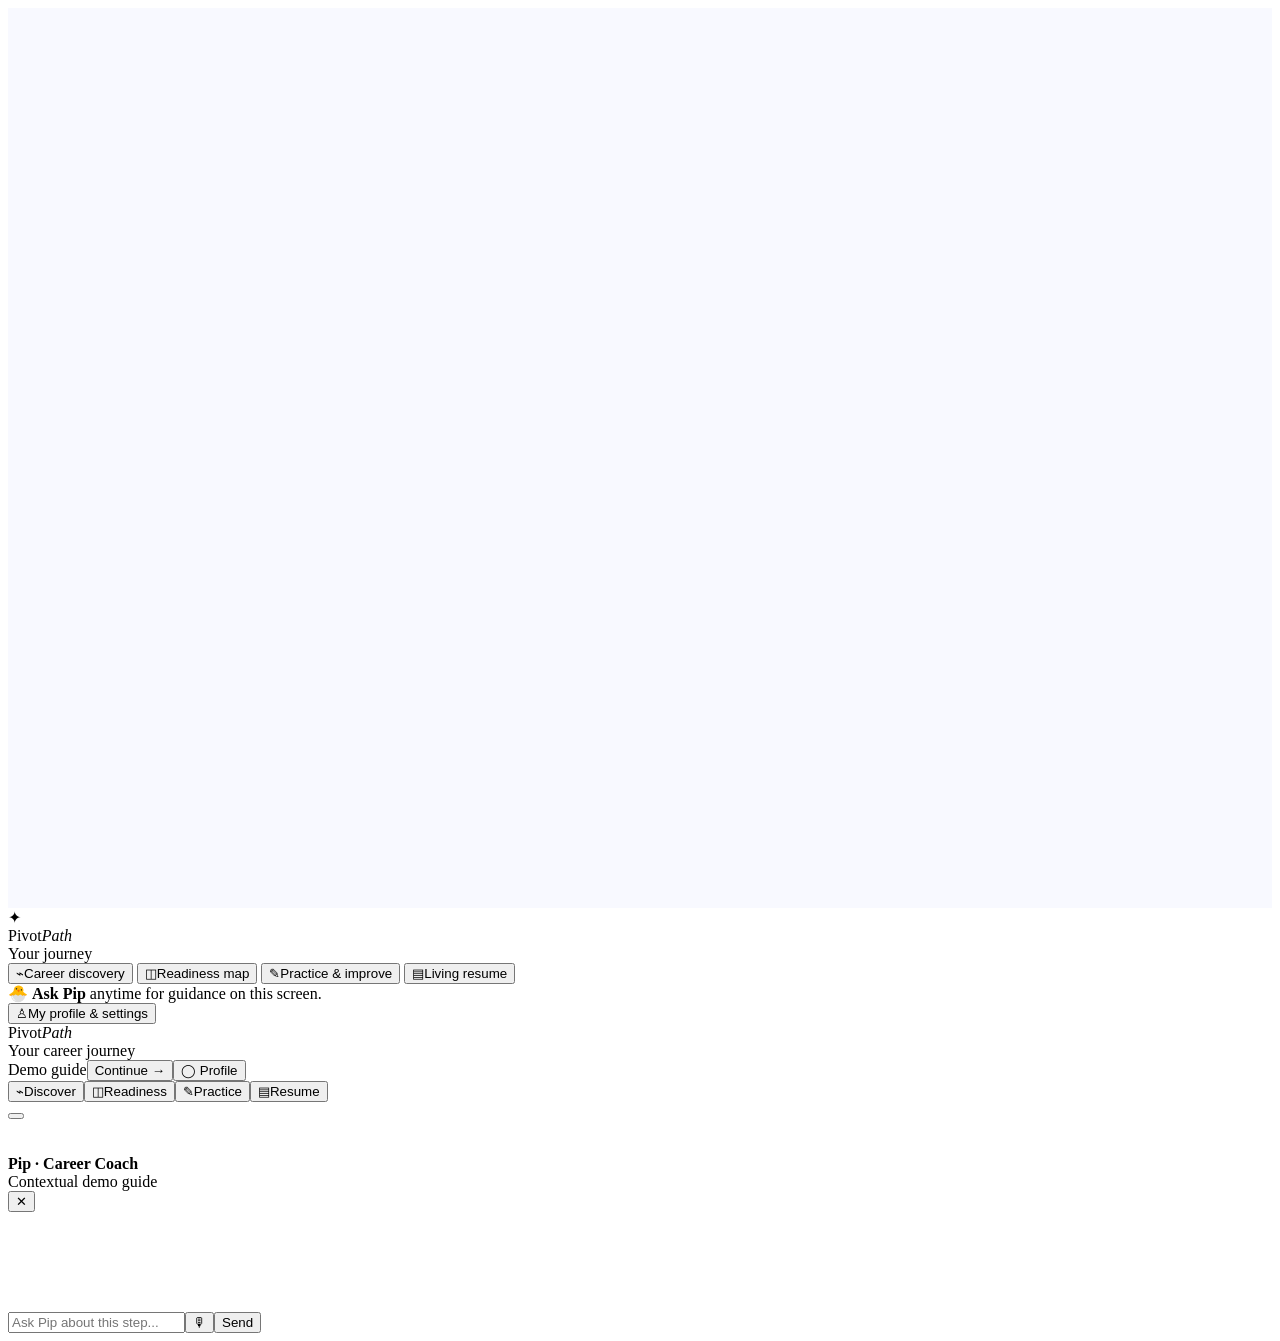
==== template.html @ 528e1e6d "Load updated candidate-safe onboarding and always-available contextual Pip companion" ====
<!doctype html>
<html lang="en"><head><meta charset="utf-8"/><meta name="viewport" content="width=device-width,initial-scale=1"/><meta name="theme-color" content="#f8f9fc"/><title>PivotPath — Your career, forward.</title><meta name="description" content="Meet Pip, your guided AI career coach for discovering career paths, assessing readiness, practicing case skills, and refining your resume."/>
<style>/*__CSS__*/</style><link rel="stylesheet" href="/pip-experience.css?v=5.11"/><link rel="stylesheet" href="/pip-journey.css?v=1.3"/><link rel="stylesheet" href="/pip-progress.css?v=5.12"/><link rel="stylesheet" href="/pip-insights.css?v=5.10"/><link rel="stylesheet" href="/pip-guide.css?v=1.1"/></head><body>
<div id="toast" class="toast hidden" role="status" aria-live="polite"></div>
<div id="welcome" class="welcome"></div>
<div id="shell" class="shell">
 <aside class="sidebar"><div class="brand"><div class="brandicon">✦</div><span class="logo">Pivot<i>Path</i></span></div>
  <nav class="navgroup"><div class="navlabel">Your journey</div>
   <button class="navitem" data-action="nav" data-route="discovery"><span class="ni">⌁</span><span class="navtext">Career discovery</span></button>
   <button class="navitem" data-action="nav" data-route="readiness"><span class="ni">◫</span><span class="navtext">Readiness map</span></button>
   <button class="navitem" data-action="nav" data-route="practice"><span class="ni">✎</span><span class="navtext">Practice & improve</span></button>
   <button class="navitem" data-action="nav" data-route="resume"><span class="ni">▤</span><span class="navtext">Living resume</span></button>
  </nav><div class="sidebarFoot stack gap8"><div class="notice">🐣 <strong>Ask Pip</strong> anytime for guidance on this screen.</div><button class="navitem" data-action="nav" data-route="profile"><span class="ni">♙</span><span class="navtext">My profile & settings</span></button></div>
 </aside>
 <div class="shellBody"><header class="topbar"><div class="frow gap8"><div class="logo">Pivot<i>Path</i></div><span class="stage" id="stageName">Your career journey</span></div><div class="topright"><span id="modePill" class="pill amber">Demo guide</span><button class="btn small soft" data-action="continue">Continue →</button><button class="btn small light" data-action="nav" data-route="profile" aria-label="My profile">◯ <span class="mutedlabel">Profile</span></button></div></header>
 <main class="main" id="main" tabindex="-1"></main></div>
</div>
<nav id="bottomNav" class="bottomNav"><button class="navitem" data-action="nav" data-route="discovery"><span class="ni">⌁</span>Discover</button><button class="navitem" data-action="nav" data-route="readiness"><span class="ni">◫</span>Readiness</button><button class="navitem" data-action="nav" data-route="practice"><span class="ni">✎</span>Practice</button><button class="navitem" data-action="nav" data-route="resume"><span class="ni">▤</span>Resume</button></nav>
<div id="coachFloat" class="coachFloat hidden"><div class="coachNudge" id="coachNudge"></div><button class="coachBtn" data-action="toggle-coach" aria-label="Ask Pip, your career coach"><span id="mascotFloat"></span></button></div>
<div id="coachPanel" class="coachPanel hidden" role="dialog" aria-label="Pip career coach"><header class="coachHeader fspread"><div class="frow gap8"><div style="width:35px;height:35px" id="mascotPanel"></div><div><strong>Pip · Career Coach</strong><div class="textxs muted" id="coachModeLabel">Contextual demo guide</div></div></div><button class="btn light small" data-action="toggle-coach" aria-label="Close coach">✕</button></header><div class="coachMessages" id="coachMessages"></div><div class="coachQuick" id="coachQuick"></div><form id="coachForm" class="coachComposer"><input id="coachInput" autocomplete="off" placeholder="Ask Pip about this step..." aria-label="Your message to Pip"/><button class="btn small soft" type="button" data-action="mic" aria-label="Speak to Pip">🎙</button><button class="btn small" type="submit">Send</button></form></div>
<div id="modalRoot"></div>
<script>const DATA=/*__DATA__*/;/*__JS__*/</script>
<script defer src="/sample-careers.js?v=1.0"></script>
<script defer src="/pip-experience.js?v=5.13"></script>
<script defer src="/pip-journey.js?v=1.3"></script>
<script defer src="/pip-progress.js?v=5.12"></script>
<script defer src="/pip-insights.js?v=5.10"></script>
<script defer src="/pip-guide.js?v=1.0"></script>
</body></html>
---- pip-experience.css ----
/* PivotPath V5 — Pip-led onboarding and continuous guidance */
.welcome{min-height:100vh;padding:0!important;background:#f8f9ff}
.pipWelcome{min-height:100vh;min-height:100dvh;display:grid;grid-template-columns:minmax(0,.92fr) minmax(0,1.08fr);max-width:none;width:100%;margin:0;overflow-x:clip}
.pipHero{position:relative;overflow:hidden;background:linear-gradient(152deg,#202c67 4%,#343e91 58%,#6753b6 100%);padding:46px clamp(26px,5vw,75px);color:#fff;display:flex;flex-direction:column;justify-content:center}
.pipHero::before{content:"";position:absolute;width:430px;height:430px;border:1px solid rgba(255,255,255,.11);border-radius:50%;right:-200px;top:-160px;box-shadow:0 0 0 70px rgba(255,255,255,.025),0 0 0 140px rgba(255,255,255,.028);pointer-events:none}
.pipHeroBrand{position:absolute;top:43px;left:clamp(26px,5vw,75px);font-weight:800;font-size:23px;letter-spacing:-1px}
.pipHeroBrand span:last-child{color:#bab7ff}.pipMark{display:inline-grid;place-items:center;width:39px;height:39px;background:#8173eb;border-radius:13px;margin-right:8px;color:#fff}
.pipEyebrow{font-size:12px;letter-spacing:2.2px;font-weight:800;color:#c7c7ff;margin-top:100px}
.pipHero h1{font-size:clamp(38px,4.6vw,66px);line-height:1.08;letter-spacing:-.045em;font-weight:790;margin:19px 0 20px}
.pipHero h1 em{font-style:normal;color:#c3c4ff}
.pipHeroDesc{font-size:17px;line-height:1.7;max-width:480px;color:#e2e5fa}
.pipStoryLoop{display:grid;grid-template-columns:1fr 1fr;gap:12px;margin-top:42px;max-width:490px}
.pipStoryLoop>div{border:1px solid rgba(255,255,255,.18);background:rgba(255,255,255,.075);backdrop-filter:blur(5px);border-radius:13px;padding:16px;color:#f4f5ff;font-size:13px;font-weight:640}
.pipStoryLoop b{display:block;margin-bottom:6px;font-size:11px;letter-spacing:1.2px;color:#bfc5ff}
.pipFootnote{margin-top:auto;padding-top:80px;font-size:12px;color:#c7cdee}
.pipConversation{display:flex;flex-direction:column;align-self:center;min-height:min(700px,90vh);margin:48px clamp(22px,4vw,64px);background:#fff;border:1px solid #e3e7f3;border-radius:26px;box-shadow:0 25px 85px rgba(33,45,91,.11);overflow:hidden}
.pipConversationHeader{display:flex;align-items:center;gap:13px;padding:21px 25px;border-bottom:1px solid #eef0f6;background:#fbfcff}
.pipLargeAvatar{display:inline-grid;place-items:center;width:54px;height:54px;border-radius:18px;background:#ebebff;flex:none}
.pipLargeAvatar .mascotSvg{width:48px;height:48px}
.pipConversationHeader>div{display:flex;flex-direction:column;gap:2px}
.pipConversationHeader>div strong{font-size:19px}
.pipConversationHeader>div span{color:#74819b;font-size:12px}
.pipOnline{margin-left:auto;border-radius:20px;background:#eaf8f3;color:#16876a;font-size:11px;font-weight:750;padding:6px 9px;white-space:nowrap}
.pipConversationBody{flex:1;padding:24px clamp(20px,3vw,33px);overflow-y:auto;max-height:70vh}
.pipProgress{display:flex;justify-content:space-between;color:#7b88a0;letter-spacing:1.2px;font-weight:800;font-size:10px}
.pipProgressBar{display:flex;gap:6px;margin:10px 0 25px}
.pipProgressBar i{flex:1;height:4px;border-radius:8px;background:#ecedf5}
.pipProgressBar i.on{background:#806de3}
.pipBubble{display:flex;gap:11px;align-items:flex-start;margin-bottom:22px}
.pipMiniAvatar{width:36px;height:36px;border-radius:13px;background:#eeeaff;flex:none;padding:2px}
.pipMiniAvatar .mascotSvg{width:100%;height:100%}
.pipBubbleText{border-radius:5px 19px 19px 19px;background:#f1f3fc;padding:18px 19px;color:#26345b;font-size:15px;line-height:1.66;max-width:520px}
.pipBubbleText strong{font-weight:790}
.pipChoices{display:grid;gap:11px;padding-left:45px}
.pipPrimary,.pipSecondary{border:1px solid #6572d8;padding:13px 17px;border-radius:12px;font-weight:750;cursor:pointer;line-height:1.35;font-size:13px;transition:background .16s,transform .16s,border-color .16s}
.pipPrimary{background:#5e62d1;color:#fff;box-shadow:0 8px 18px rgba(90,99,206,.15)}
.pipPrimary:hover{background:#4d55be;transform:translateY(-1px)}
.pipSecondary{background:#fff;color:#4f5eab;border-color:#dde2f1}
.pipSecondary:hover{background:#f4f6ff;border-color:#b6c0e7}
.pipSampleHead{color:#8591a7;font-size:11px;letter-spacing:.6px;text-transform:uppercase;font-weight:720;margin:27px 0 11px 45px}
.pipSamples{display:flex;flex-wrap:wrap;gap:8px;margin-left:45px}
.pipSamples button,.pipOwnership button{cursor:pointer;border:1px solid #dfe4f1;border-radius:20px;background:#fbfcff;padding:9px 13px;color:#57647e;font-size:12px;font-weight:650}
.pipSamples button:hover,.pipOwnership button:hover{background:#f0f2ff;border-color:#9ea9e2}
.pipConversationFooter{background:#fbfcff;border-top:1px solid #edf0f7;padding:15px 25px}
.pipConsent{font-size:11px;color:#818da2;line-height:1.55}
.pipDrop{display:flex;flex-direction:column;align-items:center;gap:7px;padding:27px;border:2px dashed #bdc3ed;border-radius:17px;background:#fafaff;color:#4653a6;cursor:pointer;margin:4px 0 22px;text-align:center}
.pipDrop:hover{border-color:#737be2;background:#f3f5ff}
.pipDropIcon{font-size:32px;background:#e8ebff;border-radius:13px;height:55px;width:55px;display:grid;place-items:center}
.pipDrop span:not(.pipDropIcon){font-size:12px;color:#8994af}
.pipDrop input{margin-top:9px;width:100%;max-width:300px;font-size:12px;color:#55627b}
.pipInline{display:flex;gap:9px;align-items:center;flex-wrap:wrap;margin-top:16px}
.pipInline .pipPrimary,.pipInline .pipSecondary{padding:10px 15px}
.pipMiniForm{display:flex;flex-direction:column;gap:17px;padding-left:45px}
.pipMiniForm label,.pipTextLabel{display:flex;flex-direction:column;gap:7px;font-size:12px;font-weight:730;color:#5c6a89}
.pipMiniForm input,.pipMiniForm select,.pipMiniForm textarea,.pipTextLabel textarea{padding:12px 13px;background:#fff;border:1px solid #dce2f0;border-radius:11px;min-width:0;color:#1e294a;font-size:13px;outline:none}
.pipMiniForm input:focus,.pipMiniForm select:focus,.pipMiniForm textarea:focus,.pipTextLabel textarea:focus{border-color:#797adf;box-shadow:0 0 0 3px #eeeefe}
.pipMiniForm textarea,.pipTextLabel textarea{resize:vertical}
.pipFormGrid{display:grid;grid-template-columns:1fr 1fr;gap:13px}
.pipExtract{border:1px solid #e0e5f2;border-radius:13px;padding:13px 15px;background:#fafbff;margin:0 0 19px 45px;display:flex;flex-direction:column;gap:6px}
.pipExtract strong{font-size:11px;color:#485bc0}
.pipExtract span{font-size:12px;color:#68768c;line-height:1.5}
.pipOwnership{display:flex;flex-wrap:wrap;gap:8px;margin:0 0 19px 45px}
.pipOwnership button.selected{background:#e6e8ff;color:#4550b3;border-color:#8f98ed}
.pipTextLabel{margin-left:45px}
.pipSummary{border:1px solid #e3e6f4;border-radius:15px;margin:0 0 20px 45px;overflow:hidden}
.pipSummary>div{display:flex;flex-direction:column;gap:5px;padding:12px 15px;border-bottom:1px solid #eceef5}
.pipSummary>div:last-child{border:0}
.pipSummary span{font-size:10px;color:#7d8ba5;font-weight:780;letter-spacing:.7px}
.pipSummary strong{font-size:13px;color:#243352}
.pipConversationBody>.pipPrimary{margin-left:45px}
.pipConversationBody>.pipInline{margin-left:45px}
.pipJourneyGuide{display:flex;align-items:center;justify-content:space-between;gap:20px;border:1px solid #e0e3f3;background:linear-gradient(115deg,#f0f1ff,#fafbff 72%);padding:16px 19px;border-radius:17px;margin-bottom:25px}
.pipJourneyMark{display:flex;align-items:center;gap:13px;min-width:0}
.pipJourneyMark>span{display:grid;place-items:center;width:50px;height:50px;background:#e2e4ff;border-radius:15px;flex:none}
.pipJourneyMark>span .mascotSvg{width:44px;height:44px}
.pipJourneyMark>div>span{display:block;color:#6b67bc;font-size:10px;letter-spacing:1.15px;font-weight:810;margin-bottom:4px}
.pipJourneyGuide h3{font-size:14px;line-height:1.35;letter-spacing:-.01em;margin-bottom:4px}
.pipJourneyGuide p{color:#697590;font-size:12px;line-height:1.5;max-width:540px}
.pipJourneyActions{display:flex;flex-wrap:wrap;gap:8px;justify-content:flex-end;flex:none;max-width:270px}
.pipJourneyActions button{padding:10px 12px;font-size:11px}
.pipTopGuide{cursor:pointer;border:1px solid #dde2fb;background:#f3f4ff;color:#5357b7;border-radius:12px;padding:10px;font-size:12px;font-weight:760;white-space:nowrap}
.pipRestart{background:none;border:0;color:#64718d;font-size:12px;cursor:pointer;text-align:left;padding:8px 12px}
.pipRestart:hover{text-decoration:underline}
.pipGuideDocked .coachPanel{position:fixed;top:82px;right:12px;bottom:16px;max-height:calc(100vh - 100px);height:auto;width:355px;border-radius:20px}
.pipGuideDocked .shellBody .main{margin-right:367px;transition:margin-right .2s ease}
.pipGuideDocked .coachFloat{display:none}
.pipLessonOverlay{position:fixed;inset:0;z-index:100;background:rgba(20,25,62,.48);display:flex;align-items:center;justify-content:center;padding:20px}
.pipLessonCard{background:#fff;width:100%;max-width:660px;max-height:92vh;overflow:auto;border-radius:23px;box-shadow:0 32px 100px rgba(14,20,50,.3)}
.pipLessonCard header{padding:23px 24px;display:flex;align-items:center;gap:13px;background:#f4f3ff;border-bottom:1px solid #e6e8f6}
.pipLessonCard header small{font-size:10px;letter-spacing:1.3px;color:#6762b2;font-weight:820}
.pipLessonCard header h2{font-size:21px;margin-top:5px}
.pipLessonAvatar{width:46px;height:46px;flex:none}
.pipLessonAvatar .mascotSvg{width:100%;height:100%}
.pipLessonCard header button{margin-left:auto;cursor:pointer;border:1px solid #dfe3ee;border-radius:10px;width:33px;height:33px;background:#fff}
.pipLessonBody{padding:24px;display:flex;flex-direction:column;gap:9px}
.pipLessonBody h3{font-size:13px;margin-top:12px;color:#353f85}
.pipLessonBody p{font-size:14px;color:#53607a;line-height:1.7}
.pipLessonOptions{display:flex;flex-direction:column;gap:7px;margin-top:5px}
.pipLessonOptions button{cursor:pointer;background:#f7f8fc;border:1px solid #dce1ee;padding:12px;text-align:left;border-radius:11px;color:#35405e}
.pipLessonOptions button.pipAnswerCorrect{background:#e7f6f0;border-color:#75c2a1;color:#176e51}
#pipLessonFeedback{min-height:22px;color:#4554ac;font-size:13px;font-weight:690}
.pipLessonCard footer{display:flex;justify-content:flex-end;flex-wrap:wrap;gap:8px;padding:17px 24px;background:#fafbff;border-top:1px solid #e6e9f4}
@media(max-width:1360px){.pipGuideDocked .shellBody .main{margin-right:330px}.pipGuideDocked .coachPanel{width:320px}.pipJourneyGuide{flex-direction:column;align-items:stretch}.pipJourneyActions{justify-content:flex-start;max-width:none}}
@media(max-width:1050px){.pipWelcome{grid-template-columns:1fr}.pipHero{min-height:380px;padding-top:110px;padding-bottom:45px}.pipHero h1{font-size:44px}.pipEyebrow{margin-top:0}.pipFootnote{padding-top:40px}.pipConversation{width:min(670px,calc(100% - 32px));margin:24px auto 42px;min-height:0}.pipGuideDocked .shellBody .main{margin-right:0}.pipGuideDocked .coachPanel{position:fixed;right:14px;bottom:90px;top:auto;width:390px;max-height:78vh;height:auto}}
@media(max-width:680px){.pipWelcome{display:block}.pipHero{min-height:280px;padding:83px 23px 32px}.pipHeroBrand{left:23px;top:22px;font-size:19px}.pipMark{height:31px;width:31px;border-radius:10px}.pipHero h1{font-size:34px;margin:12px 0 12px}.pipHeroDesc{font-size:13px;line-height:1.5}.pipStoryLoop,.pipFootnote{display:none}.pipConversation{margin:0;width:100%;border:0;border-radius:20px 20px 0 0;box-shadow:none;transform:translateY(-12px)}.pipConversationHeader{padding:17px}.pipConversationBody{padding:17px;max-height:none;overflow:visible}.pipBubble{gap:7px}.pipMiniAvatar{width:28px;height:28px;border-radius:10px}.pipBubbleText{font-size:14px;padding:14px}.pipChoices,.pipMiniForm{padding-left:0}.pipSampleHead,.pipSamples,.pipOwnership,.pipTextLabel,.pipExtract,.pipSummary,.pipConversationBody>.pipPrimary,.pipConversationBody>.pipInline{margin-left:0}.pipFormGrid{grid-template-columns:1fr}.pipConversationFooter{padding:13px 16px}.pipOnline{font-size:10px}.pipJourneyGuide{padding:13px;gap:13px;margin-bottom:19px}.pipJourneyMark>span{width:39px;height:39px}.pipJourneyMark>span .mascotSvg{width:35px;height:35px}.pipJourneyActions button{padding:9px 10px}.pipTopGuide{display:none}.pipGuideDocked .coachPanel{left:0;right:0;top:auto;bottom:65px;width:100%;max-height:79dvh;border-radius:18px 18px 0 0}.pipLessonOverlay{align-items:flex-end;padding:0}.pipLessonCard{border-radius:20px 20px 0 0;max-height:92vh}.pipLessonCard header{padding:16px}.pipLessonBody{padding:17px}.pipLessonCard footer{padding:14px}}
@media print{.pipJourneyGuide,.pipLessonOverlay,.pipTopGuide{display:none!important}}
/* Resume parsing provenance: show actual uploaded content before confirmation. */
.pipImportFacts{margin:0 0 20px 45px;border:1px solid #dbe5f5;border-radius:15px;background:#fbfcff;overflow:hidden}
.pipImportTitle{padding:13px 15px 5px;display:flex;justify-content:space-between;gap:9px;align-items:center;flex-wrap:wrap}
.pipImportTitle span{font-size:11px;font-weight:800;color:#168465}
.pipImportTitle strong{font-size:12px;color:#3b4778;word-break:break-word}
.pipImportMeta{font-size:11px;color:#7786a2;padding:0 15px 12px}
.pipImportFields{display:grid;grid-template-columns:1fr 1fr;border-top:1px solid #e8edf6;border-bottom:1px solid #e8edf6}
.pipImportFields>div{padding:12px 15px;min-width:0}
.pipImportFields>div+div{border-left:1px solid #e8edf6}
.pipImportFields small{display:block;color:#7a88a1;font-size:9px;font-weight:750;letter-spacing:.6px;margin-bottom:5px}
.pipImportFields strong{display:block;color:#28385c;font-size:12px;overflow-wrap:anywhere}
.pipImportSection{border-bottom:1px solid #e8edf6;font-size:12px}
.pipImportSection summary{display:flex;align-items:center;justify-content:space-between;gap:10px;cursor:pointer;padding:12px 15px;color:#45548d;font-weight:760;list-style:none}
.pipImportSection summary::-webkit-details-marker{display:none}
.pipImportSection summary:before{content:'+';margin-right:7px;font-weight:800}
.pipImportSection[open] summary:before{content:'−'}
.pipImportSection summary span{margin-left:auto;color:#8490aa;font-size:10px;font-weight:550}
.pipImportEntries{padding:0 15px 12px 31px;display:flex;flex-direction:column;gap:9px}
.pipImportEntries p{line-height:1.55;color:#536080;font-size:12px;border-left:2px solid #cdd3ef;padding-left:10px;overflow-wrap:anywhere}
.pipImportRaw{max-height:230px;overflow:auto;white-space:pre-wrap;overflow-wrap:anywhere;font-size:11px;line-height:1.65;background:#fff;color:#525f75;padding:13px 15px;border-top:1px solid #e8edf6}
.pipImportWarning,.pipImportFallback{font-size:11px;color:#6f7e9a;padding:12px 15px;line-height:1.55}
.pipImportWarning{background:#f4f7fe}
.pipUploadNote{font-size:12px;color:#657493;background:#f2f4fd;padding:11px 13px;border-radius:9px;margin-bottom:13px;line-height:1.5}
@media(max-width:680px){.pipImportFacts{margin-left:0}.pipImportFields{grid-template-columns:1fr}.pipImportFields>div+div{border-left:0;border-top:1px solid #e8edf6}}

/* Distinguish role-track choice from the factual title on each CV. */
.pipSamples button{display:flex;flex-direction:column;align-items:flex-start;gap:4px;border-radius:15px;padding:12px 15px;white-space:normal;text-align:left;min-width:125px}
.pipSamples button strong{font-size:12px;color:#4d5aa5}
.pipSamples button small{font-size:10px;color:#7e8ba6;font-weight:550}
.pipSampleNote{background:#f3f4ff;color:#626f93;border-left:3px solid #9da1ee;padding:10px 15px;font-size:11px;line-height:1.58}
@media(max-width:680px){.pipSamples{gap:7px}.pipSamples button{flex:1;min-width:110px}}

/* V5.9.1: full-bleed welcome canvas on desktop, with no stray white gutters. */
#root,.welcome{width:100%;max-width:none;box-sizing:border-box}
.pipHero,.pipConversation{min-width:0}
@media(min-width:1051px){.pipHero{padding-left:clamp(38px,7vw,118px);padding-right:clamp(30px,6vw,100px)}.pipConversation{width:min(700px,calc(100% - 72px));margin-left:auto;margin-right:auto;box-sizing:border-box}}
@media(max-width:1050px){.pipWelcome{width:100%;max-width:none}}

/* V5.11 — Pip onboarding is a conversation timeline, never a pinned form. */
@media(min-width:1051px){
  .pipConversation{height:min(790px,calc(100dvh - 70px));min-height:480px;max-height:calc(100dvh - 42px)}
}
.pipConversation{min-height:0}
.pipConversationBody{min-height:0;max-height:none!important;overflow-y:auto;overscroll-behavior:contain;scrollbar-gutter:stable}
.pipConversationHeader,.pipConversationFooter{flex-shrink:0}
.pipConversationHistory{display:flex;flex-direction:column;gap:18px;margin:0 0 24px}
.pipHistoryTurn{display:flex;flex-direction:column;gap:8px}
.pipHistoryPip{display:flex;align-items:flex-start;gap:10px;max-width:88%}
.pipHistoryPip .pipMiniAvatar{height:28px;width:28px;border-radius:10px;background:#eeecff;flex:none}
.pipHistoryPip p{font-size:12px;line-height:1.55;background:#f0f1fc;color:#526083;border-radius:5px 13px 13px 13px;padding:11px 14px;margin:0}
.pipHistoryUser{font-size:12px;line-height:1.55;align-self:flex-end;max-width:85%;padding:10px 13px;background:#6562ca;color:white;border-radius:13px 5px 13px 13px;margin:0}
.pipCurrentTurn{scroll-margin-top:12px;animation:pipCurrentEnter .18s ease-out;min-width:0}
@keyframes pipCurrentEnter{from{opacity:.55;transform:translateY(6px)}to{opacity:1;transform:translateY(0)}}
@media(max-width:1050px){.pipConversation{height:min(760px,calc(100dvh - 55px));min-height:460px;max-height:85dvh}}
@media(max-width:680px){.pipConversation{height:min(710px,calc(100dvh - 130px));max-height:none;min-height:390px}.pipConversationBody{overflow-y:auto;max-height:none!important;min-height:0}.pipHistoryPip{max-width:97%}.pipHistoryUser{max-width:92%}}
@media(prefers-reduced-motion:reduce){.pipCurrentTurn{animation:none}}
---- pip-journey.css ----
/* Pip career journey navigation — clear actions, persistent career goal and resume return checkpoints */
.pipJourneyCard{background:linear-gradient(150deg,#f5f5ff,#eef2fe);border:1px solid #dfe4fa;border-radius:16px;padding:14px 15px;margin:13px 5px 10px;display:flex;flex-direction:column;gap:8px;color:#2b345b;box-shadow:0 4px 15px rgba(62,73,151,.035)}
.pipJourneyCard .pipJourneyGoal{color:#5759b7;font-size:10px;letter-spacing:.8px;font-weight:820;text-transform:uppercase;line-height:1.5}
.pipJourneyCard strong{font-size:15px;line-height:1.3;letter-spacing:-.01em}
.pipJourneyCard p{font-size:12px;line-height:1.6;color:#566585;max-width:37ch}
.pipJourneyCardActions{display:flex;flex-direction:column;gap:7px;margin-top:4px}
.pipJourneyCardActions button{font-size:12px;font-weight:700;border-radius:10px;border:1px solid #dbe0f3;background:#fff;color:#4956a8;padding:10px 13px;text-align:left;cursor:pointer;transition:background .14s ease,transform .14s ease;line-height:1.4}
.pipJourneyCardActions button:first-child{background:#5f61d3;color:#fff;border-color:#5f61d3}
.pipJourneyCardActions button:hover{transform:translateY(-1px);background:#ebeefe}
.pipJourneyCardActions button:first-child:hover{background:#4b4fc0}
.pipJourneyShortcuts{display:flex;flex-wrap:wrap;gap:7px}
.pipJourneyShortcuts button{border:1px solid #d8deed;background:#fff;color:#545db4;border-radius:20px;padding:8px 11px;font-size:11px;font-weight:700;cursor:pointer}
.pipJourneyShortcuts button:hover{background:#f0f1ff}
.pipLoopRibbon{display:flex;align-items:center;gap:12px;flex-wrap:wrap;border:1px solid #e3e6f5;background:#f9faff;border-radius:11px;padding:10px 14px;margin:0 0 16px;color:#4d5780;min-width:0}
.pipLoopRibbon span{font-size:12px;font-weight:820;color:#5255b6}
.pipLoopRibbon small{font-size:11px;color:#79829b;flex:1;min-width:140px}
.pipLoopRibbon button{padding:7px 11px;background:#fff;border:1px solid #d6def2;border-radius:9px;font-size:11px;font-weight:760;color:#545cb2;cursor:pointer;white-space:normal;text-align:left}
.pipLoopRibbon button:hover{background:#e9ecff}
@media(max-width:680px){.pipJourneyCard{margin:10px 0}.pipJourneyCard p{max-width:none}.pipLoopRibbon{gap:6px}.pipLoopRibbon small{flex-basis:150px}.pipLoopRibbon button{width:100%}}
@media print{.pipLoopRibbon,.pipJourneyCard{display:none!important}}

/* Give Pip real side-by-side space: do not obscure Readiness/Practice cards.
   The older rule moved .main using margin while it was still width:100%;
   reserve sidebar width in the layout instead. */
@media(min-width:1101px){
 body.pipGuideDocked .shellBody{padding-right:370px;box-sizing:border-box;min-width:0}
 body.pipGuideDocked .shellBody .main{width:100%;max-width:100%;margin:0 auto;box-sizing:border-box}
 body.pipGuideDocked .shellBody .main .grid2{grid-template-columns:minmax(0,1fr)!important}
 body.pipGuideDocked .coachPanel{position:fixed;right:12px;top:80px;bottom:12px;width:348px;max-height:calc(100vh - 92px);height:auto}
}
@media(max-width:1100px){
 body.pipGuideDocked .shellBody{padding-right:0}
 body.pipGuideDocked .shellBody .main{margin:0 auto;max-width:100%}
}

/* V5.8: one compact, pinned next-action control, not a repeated chat card */
.coachQuick:has(.pipNextPanel){display:block;padding:9px 12px 10px;border-top:1px solid #e6e9f5;background:#fff;flex:0 0 auto}
.pipNextPanel{width:100%;box-sizing:border-box;border:1px solid #e1e5f7;background:#f8f9ff;border-radius:12px;padding:10px 12px;display:flex;flex-direction:column;gap:7px}
.pipNextHeader{display:flex;align-items:center;justify-content:space-between;gap:8px}
.pipNextHeader span{display:block;color:#5962ad;font-size:10px;font-weight:810;letter-spacing:.2px;line-height:1.4}
.coachQuick .pipNextHeader button{border:0;background:transparent;color:#6268bc;text-decoration:underline;text-underline-offset:3px;border-radius:5px;padding:3px 2px;font-size:10px;line-height:1.3;white-space:nowrap;cursor:pointer;font-weight:680}
.pipNextStage{display:block;font-size:12px;color:#29365f;line-height:1.4;font-weight:800}
.pipNextActions{display:grid;grid-template-columns:1fr 1fr;gap:7px}
.coachQuick .pipNextActions button,.coachQuick .pipNextExtra button{border:1px solid #dce1f2;border-radius:9px;background:#fff;color:#4e5ba8;cursor:pointer;padding:10px 8px;font-weight:760;font-size:11px;text-align:center;line-height:1.35;min-width:0;white-space:normal}
.coachQuick .pipNextActions button:first-child{background:#6265d2;border-color:#6265d2;color:#fff}
.coachQuick .pipNextActions button:hover,.coachQuick .pipNextExtra button:hover{filter:brightness(.96)}
.pipNextExtra{display:flex;flex-direction:column;gap:7px}
.coachQuick .pipNextExtra button{text-align:left;padding:8px 10px}
.pipNextDescription{font-size:11px;line-height:1.5;color:#64718d;border-top:1px solid #e1e5f1;padding-top:8px;margin:1px 0}
.coachMessages{min-height:100px;min-width:0;overscroll-behavior:contain}
.coachComposer{flex-shrink:0}
@media(max-width:400px){.pipNextActions{grid-template-columns:1fr}.pipNextHeader span{font-size:9px}}

/* V5.9: the ribbon is an actionable destination, not an invisible side-panel toggle. */
.pipLoopRibbon{display:block;padding:12px 15px;overflow:hidden}
.pipRibbonBar{display:flex;gap:12px;align-items:center;min-width:0}
.pipRibbonIdentity{display:inline-flex;align-items:center;gap:9px;flex:none;font-weight:820;color:#5058b1;font-size:13px}
.pipRibbonAvatar{display:inline-flex;align-items:center;justify-content:center;width:34px;height:34px;border-radius:12px;background:#eeefff;flex:none}
.pipRibbonAvatar .mascotSvg{width:30px;height:30px}
.pipRibbonBar small{flex:1;min-width:100px;font-size:12px;color:#747e9a}
.pipRibbonBar button{font-size:12px;padding:10px 13px}
.pipRibbonTray{margin-top:12px;border-top:1px solid #e4e7f5;padding:13px 0 2px;animation:pipTrayIn .18s ease-out}
.pipRibbonSpeech{position:relative;background:#f0f2ff;border:1px solid #e0e4fa;border-radius:13px 13px 13px 4px;padding:12px 15px;margin:0 0 12px 43px;color:#3d4b7c;font-size:12px;line-height:1.55;max-width:730px}
.pipRibbonSpeech::before{content:"";position:absolute;left:-6px;bottom:11px;width:10px;height:10px;background:#f0f2ff;border-left:1px solid #e0e4fa;border-bottom:1px solid #e0e4fa;transform:rotate(45deg)}
.pipRibbonActions{display:flex;gap:9px;flex-wrap:wrap;padding-left:43px}
.pipRibbonActions button{white-space:normal;text-align:left;padding:10px 13px;line-height:1.3;border:1px solid #d9def4;border-radius:10px;background:#fff;color:#525cb1;font-size:12px;font-weight:750;cursor:pointer}
.pipRibbonActions button:first-child{background:#6462ce;color:#fff;border-color:#6462ce}
.pipRibbonActions button:hover{filter:brightness(.96)}
@keyframes pipTrayIn{from{opacity:0;transform:translateY(-4px)}to{opacity:1;transform:translateY(0)}}
@media(max-width:680px){.pipRibbonBar{flex-wrap:wrap}.pipRibbonIdentity{flex:1}.pipRibbonBar small{order:3;flex-basis:100%;padding-left:43px}.pipRibbonBar button{max-width:100%}.pipRibbonActions{padding-left:0}.pipRibbonActions button{flex:1 1 160px}.pipRibbonSpeech{margin-left:0}}
@media(prefers-reduced-motion:reduce){.pipRibbonTray{animation:none}}

/* Visual intelligence: color-coded SWOT with recognizable signals. */
.swotGrid .swot{border-left:4px solid transparent;transition:box-shadow .16s ease}
.swotGrid .swot b{display:flex;align-items:center;gap:8px;font-weight:800;line-height:1.3}
.swotGrid .swot b::before{display:inline-grid;place-items:center;flex:none;width:24px;height:24px;border-radius:8px;font-size:14px;font-weight:850}
.swotGrid .swot:nth-child(1){background:#effaf4;border-color:#bfe7cf;border-left-color:#208b60}
.swotGrid .swot:nth-child(1) b{color:#17734d}
.swotGrid .swot:nth-child(1) b::before{content:"✓";color:#fff;background:#25885e}
.swotGrid .swot:nth-child(2){background:#fff8ed;border-color:#f3dfb9;border-left-color:#ce8c20}
.swotGrid .swot:nth-child(2) b{color:#955f12}
.swotGrid .swot:nth-child(2) b::before{content:"!";color:#fff;background:#c18a29}
.swotGrid .swot:nth-child(3){background:#f0f6ff;border-color:#ccddfa;border-left-color:#4776d4}
.swotGrid .swot:nth-child(3) b{color:#315eaf}
.swotGrid .swot:nth-child(3) b::before{content:"↗";color:#fff;background:#4776d4}
.swotGrid .swot:nth-child(4){background:#fff2f3;border-color:#f2d1d7;border-left-color:#cb5a70}
.swotGrid .swot:nth-child(4) b{color:#a33b50}
.swotGrid .swot:nth-child(4) b::before{content:"⚑";color:#fff;background:#c65a70}

/* Pip is the same character wherever it appears, with small natural motion. */
.mascotSvg>circle{transform-origin:center;transform-box:fill-box;animation:pipBlink 6.2s linear infinite}
@keyframes pipBlink{0%,87%,92%,100%{transform:scaleY(1)}89%,90%{transform:scaleY(.10)}}
.pipRibbonAvatar .mascotSvg,.pipLessonAvatar .mascotSvg,.coachHeader .mascotSvg{animation:pipBreathe 4.8s ease-in-out infinite}
@keyframes pipBreathe{0%,100%{transform:translateY(0)}50%{transform:translateY(-2px)}}
@media(prefers-reduced-motion:reduce){.mascotSvg>circle,.pipRibbonAvatar .mascotSvg,.pipLessonAvatar .mascotSvg,.coachHeader .mascotSvg{animation:none}}
---- pip-progress.css ----
/* PivotPath practical progress — scores are formative practice evidence, never hiring probabilities */
.ppProgressCard{border:1px solid #dfe4f3;background:linear-gradient(135deg,#f7f8ff,#ffffff 76%);border-radius:18px;padding:20px 22px;margin:0 0 22px;box-shadow:0 7px 22px rgba(35,47,91,.035)}
.ppProgressTop{display:flex;align-items:center;justify-content:space-between;gap:16px}
.ppProgressTop>div{min-width:0}
.ppEyebrow{display:block;font-size:10px;color:#6672b2;letter-spacing:1.1px;font-weight:820;margin-bottom:6px}
.ppProgressTop h3{font-size:19px;line-height:1.3;letter-spacing:-.01em;color:#20294f;margin-bottom:5px}
.ppProgressTop p{color:#73809a;font-size:12px;line-height:1.55;max-width:600px}
.ppScore{display:flex;align-items:baseline;gap:1px;color:#4d56bd;white-space:nowrap}
.ppScore strong{font-size:37px;font-weight:820;letter-spacing:-.05em;font-variant-numeric:tabular-nums}
.ppScore span{font-size:15px;font-weight:650;color:#8e9abc}
.ppBar{height:8px;background:#e9edf8;border-radius:99px;margin:14px 0 12px;overflow:hidden}
.ppBar i{height:100%;display:block;background:linear-gradient(90deg,#7988e7,#6564d4);border-radius:inherit}
.ppProgressMeta{display:flex;gap:11px;flex-wrap:wrap;margin-bottom:15px}
.ppProgressMeta span{font-size:11px;color:#7b859e;border:1px solid #e7eaf4;background:#fff;border-radius:9px;padding:7px 10px}
.ppProgressMeta b{font-weight:780;color:#4b5881}
.ppProgressAdvice{background:#eff2fe;border-left:3px solid #7372db;border-radius:8px;padding:12px 14px;margin-bottom:12px}
.ppProgressAdvice strong{font-size:13px;color:#3a478b}
.ppProgressAdvice p{font-size:12px;line-height:1.55;color:#667293;margin-top:4px}
.ppCaseDetails{font-size:12px;color:#5e6b8a;padding:6px 0 12px}
.ppCaseDetails summary{cursor:pointer;color:#545db3;font-weight:740}
.ppCaseDetails>div{display:flex;flex-direction:column;gap:7px;margin-top:10px;max-width:580px}
.ppCaseTrend{display:flex;gap:8px;justify-content:space-between;align-items:center;border-bottom:1px solid #e4e9f3;padding:5px 0}
.ppCaseTrend strong{font-variant-numeric:tabular-nums;color:#3e4981}
.ppPracticeControls{display:flex;flex-wrap:wrap;gap:9px;margin:4px 0 12px}
.ppPracticeControls button{cursor:pointer;border:1px solid #d6def6;background:#fff;color:#505ab4;border-radius:10px;padding:10px 14px;font-size:12px;font-weight:740}
.ppPracticeControls button:first-child{background:#6265d3;color:#fff;border-color:#6265d3}
.ppPracticeControls button:hover{filter:brightness(.97)}
.ppScoreDisclaimer{font-size:11px;color:#7c879f;line-height:1.6;max-width:830px}
.ppCompetencyBreakdown{border:1px solid #e4e7f3;border-radius:14px;padding:17px 20px;margin:0 0 22px;background:#fff}
.ppCompetencyBreakdown h4{color:#293459;font-size:15px;margin-bottom:4px}
.ppCompetencyBreakdown>p{font-size:12px;line-height:1.5;color:#7b849c;margin-bottom:9px}
.ppCompRow{display:flex;justify-content:space-between;gap:14px;align-items:center;padding:10px 0;border-top:1px solid #eef0f6}
.ppCompRow>div{display:flex;flex-wrap:wrap;align-items:center;gap:9px}
.ppCompRow strong{color:#424f7e;font-size:12px}
.ppCompRow span{color:#8995ad;font-size:11px}
.ppCompRow>strong{font-variant-numeric:tabular-nums;white-space:nowrap}
.ppCompetencyBreakdown .ppSkillCaution{margin:12px 0 0}
.ppNoScores{color:#70809e;line-height:1.6;font-size:13px;padding:16px}
.ppWarmupOverlay{position:fixed;inset:0;z-index:110;background:rgba(26,33,70,.53);padding:20px;display:flex;align-items:center;justify-content:center}
.ppWarmupPanel{width:min(560px,100%);max-height:94vh;overflow:auto;border-radius:21px;background:#fff;box-shadow:0 30px 100px rgba(23,35,78,.25)}
.ppWarmupPanel header{background:#f2f3ff;border-bottom:1px solid #e4e7f2;padding:18px 22px;display:flex;align-items:center;justify-content:space-between}
.ppWarmupPanel header span{font-size:12px;letter-spacing:.8px;font-weight:830;color:#5c65b1}
.ppWarmupPanel header button{border:1px solid #d8deef;background:white;border-radius:9px;padding:7px 11px;color:#56618d;cursor:pointer}
.ppWarmupBody{padding:24px}
.ppWarmupStep{letter-spacing:.8px;color:#757ab5;font-size:10px;font-weight:830;margin-bottom:10px}
.ppWarmupBody h2{font-size:23px;letter-spacing:-.03em;color:#29315b;line-height:1.23;margin-bottom:14px}
.ppWarmupBody h3{font-size:16px;color:#35416b;margin:16px 0}
.ppWarmupBody p{font-size:13px;color:#66738e;line-height:1.6}
.ppWarmupScenario{background:#f4f6fd;border-left:3px solid #7b7ddd;border-radius:8px;padding:15px;color:#465582;font-size:14px;line-height:1.5}
.ppWarmupAnswers{display:flex;flex-direction:column;gap:9px}
.ppWarmupAnswers button{border:1px solid #dfe3f1;border-radius:11px;background:#fff;text-align:left;color:#3e4c76;font-size:13px;cursor:pointer;padding:12px 14px;line-height:1.5}
.ppWarmupAnswers button:hover{background:#f1f3ff}
.ppWarmupAnswers button.ppCorrect{border-color:#7fbc9c;background:#e7f5ed;color:#27644c}
.ppWarmupAnswers button.ppIncorrect{border-color:#d6a69a;background:#fff0ec;color:#9b4a39}
.ppWarmupExplanation{background:#eef7f4;border:1px solid #d4ebe1;border-radius:10px;padding:12px 15px;margin-top:14px}
.ppWarmupExplanation strong{color:#316c54;font-size:13px}
.ppWarmupExplanation p{color:#3b715c;font-size:13px;margin-top:5px}
.ppWarmupHint{margin-top:10px}
.ppWarmupButtons{display:flex;gap:8px;flex-wrap:wrap;margin-top:20px}
.ppWarmupButtons button{padding:11px 14px;border:1px solid #dfe4f3;background:#fff;color:#515fad;font-size:12px;border-radius:10px;font-weight:760;cursor:pointer}
.ppWarmupButtons button:first-child{background:#6264d2;border-color:#6264d2;color:#fff}
.ppWarmupButtons button:disabled{opacity:.45;cursor:not-allowed}
@media(max-width:620px){.ppProgressCard{padding:14px}.ppProgressTop h3{font-size:16px}.ppScore strong{font-size:31px}.ppProgressMeta{gap:5px}.ppProgressMeta span{font-size:10px}.ppPracticeControls button{flex:1}.ppCompetencyBreakdown{padding:13px}.ppWarmupOverlay{align-items:flex-end;padding:0}.ppWarmupPanel{max-height:93dvh;border-radius:20px 20px 0 0}.ppWarmupBody{padding:17px}}
@media print{.ppProgressCard,.ppCompetencyBreakdown,.ppWarmupOverlay{display:none!important}}

.ppMilestone{border:1px dashed #cdd5ee;border-radius:10px;padding:12px 14px;background:#fbfcff;margin:0 0 14px}
.ppMilestone strong{display:block;color:#445184;font-size:12px;margin-bottom:5px}
.ppMilestone p{font-size:11px;line-height:1.6;color:#65728e}
.ppMilestone b{font-weight:800;color:#47569a}

/* V5.12: live practice summary stays in the conversational scroll. */
.ppCoachProgress{margin:1px 0 8px;align-self:stretch;background:#f5f5ff;border:1px solid #e0e3f6;border-radius:15px 15px 15px 5px;padding:13px;box-shadow:0 2px 8px rgba(58,64,126,.035)}
.ppChatHeader{display:flex;align-items:center;gap:9px;margin-bottom:7px}
.ppChatAvatar{display:inline-grid;width:36px;height:36px;place-items:center;flex:none;background:#e8e9ff;border-radius:12px}
.ppChatAvatar .mascotSvg{width:32px;height:32px}
.ppChatHeader div{display:flex;flex-direction:column;gap:2px}
.ppChatHeader small{font-size:9px;letter-spacing:.8px;font-weight:760;color:#7776b7}
.ppChatHeader strong{font-size:12px;color:#3c4a83}
.ppCoachProgress p{font-size:12px;line-height:1.55;color:#566585;margin:6px 0}
.ppCoachProgress p strong{color:#514dc0}
.ppChatActions{display:grid;gap:7px;margin-top:11px}
.ppChatActions button{border-radius:9px;border:1px solid #d5dbf0;background:#fff;color:#4b58ac;font-size:11px;line-height:1.35;font-weight:750;text-align:center;padding:9px;cursor:pointer}
.ppChatActions button:first-child{background:#6863ce;color:#fff;border-color:#6863ce}
.ppChatActions button:hover{filter:brightness(.96)}
.ppChatActions button:focus-visible{outline:3px solid #adabf0;outline-offset:2px}
---- pip-insights.css ----
/* PivotPath V5.10 — calm skill calibration, honest evidence & earned progress */
.pcAssessment,.pcEvidencePanel,.pcStreak{margin:0 0 19px;min-width:0;background:#fff;border:1px solid #e1e6f3;border-radius:19px;padding:23px 25px;box-shadow:0 4px 20px rgba(43,55,116,.035)}
.pcAssessment{background:linear-gradient(145deg,#f7f7ff,#fff 68%);border-color:#dcdff7}
.pcSectionHead,.pcStreakTop{display:flex;justify-content:space-between;align-items:flex-start;gap:16px}
.pcSectionHead h3,.pcStreak h3{font-size:21px;color:#26335d;letter-spacing:-.035em;line-height:1.35;margin:5px 0 8px}
.pcSectionHead .subtle,.pcStreak .subtle{font-size:12px;line-height:1.6;max-width:690px}
.pcCompletion{white-space:nowrap;background:#ededff;color:#5058b0;padding:8px 11px;border-radius:20px;font-size:11px;font-weight:810}
.pcCalibrationGrid{margin-top:21px;border:1px solid #e7e9f4;border-radius:13px;overflow:hidden;background:#fff}
.pcCalibrationRow{display:grid;grid-template-columns:minmax(150px,1fr) minmax(330px,1.65fr);align-items:center;gap:15px;padding:13px 16px;border-bottom:1px solid #eaedf6}
.pcCalibrationRow:last-child{border-bottom:0}
.pcCalibrationRow strong{display:block;color:#33416a;font-size:12px;line-height:1.45}
.pcCalibrationRow small{display:block;color:#98a2b6;font-size:10px;margin-top:3px}
.pcConfidenceChoices{display:grid;grid-template-columns:repeat(3,minmax(0,1fr));gap:6px;min-width:0}
.pcConfidenceChoices button{border:1px solid #dfe4f2;border-radius:9px;padding:9px 5px;background:#fafbfe;color:#5e6a8a;cursor:pointer;font-weight:675;font-size:11px;line-height:1.3;min-height:38px;white-space:normal}
.pcConfidenceChoices button:hover{background:#f0f2fe;border-color:#b9c2ed}
.pcConfidenceChoices button.selected{background:#6464ca;color:#fff;border-color:#6464ca;box-shadow:0 2px 7px rgba(81,85,176,.16)}
.pcConfidenceChoices button:focus-visible,.pcSkillActions button:focus-visible,.pcPracticeNudge button:focus-visible{outline:3px solid #a4a6ef;outline-offset:2px}
.pcHint{font-size:11px!important;color:#7a86a0!important;line-height:1.65!important;margin-top:13px!important}
.pcLegend{display:flex;gap:18px;flex-wrap:wrap;color:#697995;font-size:11px;margin:11px 0 18px}
.pcLegend span{display:inline-flex;align-items:center;gap:6px}
.pcDot{width:8px;height:8px;display:inline-block;border-radius:50%}
.pcDot.work{background:#65a17d}.pcDot.own{background:#7b77d6}.pcDot.observed{background:#e2a65d}
.pcEvidenceList{display:flex;flex-direction:column;gap:8px}
.pcSkillDetail{border:1px solid #e2e7f4;border-radius:12px;background:#fbfcff;overflow:hidden}
.pcSkillDetail[open]{border-color:#cbd1f0;background:#fff}
.pcSkillDetail summary{display:grid;grid-template-columns:minmax(130px,1fr) minmax(290px,2fr) auto;gap:10px;align-items:center;cursor:pointer;padding:13px 16px;list-style:none}
.pcSkillDetail summary::-webkit-details-marker{display:none}
.pcSkillTitle{font-size:12px;color:#26365e;font-weight:790}
.pcSkillFacts{display:grid;grid-template-columns:1fr 1fr 1fr;gap:8px;align-items:center;font-size:10px;color:#6c7795;line-height:1.4}
.pcSkillFacts span,.pcSkillFacts b{display:block;min-width:0}
.pcSkillFacts b{font-size:11px;color:#3e4e87}
.pcSignal{border-radius:18px;font-size:10px;font-weight:760;padding:6px 8px;background:#f0f1f5;color:#65728c;white-space:normal;text-align:center;max-width:140px}
.pcSignal.amber{color:#94671c;background:#fff4da}.pcSignal.green{color:#29724c;background:#e5f7eb}.pcSignal.blue{color:#4869ad;background:#e9f1ff}
.pcSkillExplain{padding:5px 16px 15px;border-top:1px solid #e9edf7;color:#5a6681;font-size:12px;line-height:1.65;display:flex;flex-direction:column;gap:9px}
.pcSkillExplain strong{color:#33446b}
.pcSkillTrend{border-left:3px solid #7474d6;padding:8px 11px;background:#f3f3ff;border-radius:5px;font-weight:750;color:#424d98}
.pcSkillActions{display:flex;flex-wrap:wrap;gap:8px;margin-top:5px}
.pcSkillActions a,.pcSkillActions button{border:1px solid #dce0f1;border-radius:9px;background:#fff;color:#555cb3;padding:9px 12px;font-size:11px;font-weight:760;cursor:pointer;text-decoration:none}
.pcSkillActions button{background:#6666cc;color:#fff;border-color:#6666cc}
.pcStreak{background:linear-gradient(110deg,#fdfdff,#f2f4ff)}
.pcStreakNumber{display:flex;align-items:center;gap:6px;flex:none;color:#565bc0}
.pcStreakNumber>span{font-size:28px;color:#f0a647}
.pcStreakNumber strong{font-size:38px;line-height:1;font-weight:850;letter-spacing:-.06em}
.pcStreakNumber small{font-size:11px;font-weight:800;align-self:flex-end;padding-bottom:5px}
.pcWeeklyDots{display:grid;grid-template-columns:repeat(7,minmax(0,1fr));gap:7px;max-width:460px;margin:16px 0 0}
.pcWeeklyDots>div{display:flex;flex-direction:column;align-items:center;gap:6px;min-width:0}
.pcWeeklyDots span{font-size:10px;color:#8691a9}
.pcWeeklyDots b{display:grid;place-items:center;width:30px;height:30px;background:#f1f2fa;border:1px solid #e4e6f1;border-radius:10px;color:#9ca6bb;font-size:16px}
.pcWeeklyDots .done b{background:#e4f8ed;color:#268557;border-color:#bce9d0}
.pcPracticeNudge{border:1px solid #e3e7f4;background:#f7f8ff;border-radius:12px;padding:11px 13px;margin-bottom:18px;display:flex;flex-wrap:wrap;gap:8px;color:#75809d;font-size:12px;align-items:center}
.pcPracticeNudge span{font-weight:800;color:#515caa}
.pcPracticeNudge button{margin-left:auto;background:#fff;border:1px solid #dce3f3;border-radius:8px;padding:8px 10px;font-size:11px;font-weight:770;color:#525db3;cursor:pointer}
@media(max-width:980px){.pcCalibrationRow{grid-template-columns:1fr;gap:9px}.pcSkillDetail summary{grid-template-columns:1fr auto}.pcSkillFacts{grid-column:1/-1;grid-row:2}.pcSignal{grid-column:2;grid-row:1}}
@media(max-width:580px){.pcAssessment,.pcEvidencePanel,.pcStreak{padding:17px 15px}.pcSectionHead{flex-wrap:wrap}.pcSectionHead h3,.pcStreak h3{font-size:18px}.pcCalibrationRow{padding:12px 10px}.pcConfidenceChoices button{padding:8px 3px;font-size:10px}.pcSkillDetail summary{padding:11px}.pcSkillFacts{grid-template-columns:1fr 1fr;gap:6px}.pcSkillFacts b{grid-column:1/-1}.pcStreakNumber strong{font-size:32px}.pcStreakTop{gap:8px}.pcWeeklyDots{gap:4px}.pcWeeklyDots b{width:27px;height:27px}}
@media print{.pcAssessment,.pcEvidencePanel,.pcStreak,.pcPracticeNudge{display:none!important}}

/* Persistent, non-intrusive progress badge in the product header. */
.pcTopStreak{display:inline-flex;align-items:center;border:1px solid #e0e0fa;background:#f2f1ff;color:#5659b0;font-size:10px;font-weight:780;border-radius:18px;padding:7px 10px;white-space:nowrap}
@media(max-width:850px){.pcTopStreak{font-size:9px;padding:6px 7px}}
@media(max-width:600px){.pcTopStreak{display:none}}
---- pip-guide.css ----
/* Quiet, milestone-led Pip companion. One mascot, one speech bubble, no timers. */
/* The base coached-workspace hides the idle floating button. Only show it when a real milestone tip is available. */
.coachFloat:not(.hidden){display:flex!important;align-items:flex-end}
.pipGuideDocked .coachFloat{display:none!important}

.coachFloat .coachNudge{display:none!important}
.pipGuideTip{position:relative;order:-1;box-sizing:border-box;width:min(334px,calc(100vw - 118px));max-height:min(420px,70dvh);overflow:auto;margin:0 2px 5px 0;padding:16px 17px 14px;background:#fff;border:1px solid #dde2f5;border-radius:18px 18px 5px 18px;box-shadow:0 18px 46px rgba(32,44,90,.18);color:#303f6a;animation:pipGuideEntrance .3s cubic-bezier(.2,.8,.2,1) both}
.pipGuideTip:after{content:"";position:absolute;bottom:13px;right:-7px;width:12px;height:12px;background:#fff;border-top:1px solid #dde2f5;border-right:1px solid #dde2f5;transform:rotate(45deg)}
.pipGuideTipTop{display:flex;justify-content:space-between;align-items:center;gap:12px;margin-bottom:7px}
.pipGuideEyebrow{font-size:10px;letter-spacing:.095em;font-weight:850;color:#6562c4}
.pipGuideTipTop>button{display:grid;place-items:center;flex:none;width:27px;height:27px;border:1px solid #e3e7f3;background:#fff;border-radius:8px;font-size:20px;color:#637091;cursor:pointer;line-height:1}
.pipGuideTitle{display:block;font-size:15px;line-height:1.28;font-weight:850;color:#26345b}
.pipGuideTip p{font-size:12px;line-height:1.55;color:#64728e;margin:8px 0 13px}
.pipGuidePrimary{width:100%;min-height:40px;border:1px solid #6661cb;border-radius:11px;background:#6661cb;color:#fff;cursor:pointer;font-size:12px;font-weight:780;padding:10px 12px}
.pipGuidePrimary:hover{background:#514cb5}
.pipGuideSecondary{display:flex;justify-content:space-between;gap:12px;align-items:center;margin-top:11px}
.pipGuideSecondary button{padding:5px 0;border:0;background:none;color:#686caa;font-size:11px;text-decoration:underline;text-underline-offset:3px;cursor:pointer}
.pipGuideTip button:focus-visible,.pipGuidePreference button:focus-visible{outline:3px solid #b0b2f2;outline-offset:2px}
.pipGuideMoment .coachBtn{animation:pipGuideWave .64s ease-in-out 2;transform-origin:center bottom;outline:2px solid rgba(117,108,224,.28);outline-offset:2px}
.pipGuideMoment .coachBtn .mascotSvg{animation:pipGuideFloat 2.3s ease-in-out 2}
@keyframes pipGuideEntrance{from{opacity:0;transform:translateY(12px) scale(.975)}to{opacity:1;transform:translateY(0) scale(1)}}
@keyframes pipGuideWave{0%,100%{transform:rotate(0)}30%{transform:rotate(-6deg)}65%{transform:rotate(5deg)}}
@keyframes pipGuideFloat{0%,100%{transform:translateY(0)}50%{transform:translateY(-2px)}}
.pipGuidePreference{display:flex;align-items:center;justify-content:space-between;flex-wrap:wrap;gap:14px;margin:20px 0;padding:15px 18px;border:1px solid #e3e7f4;background:#f8f9fe;border-radius:13px}
.pipGuidePreference span{display:flex;flex-direction:column;gap:3px}
.pipGuidePreference strong{font-size:13px;color:#334268}
.pipGuidePreference small{font-size:11px;color:#7e8aa5}
.pipGuidePreference button{border:1px solid #d2d8f0;border-radius:9px;padding:9px 12px;font-size:11px;font-weight:760;color:#575cad;background:#fff;cursor:pointer}
@media(max-width:680px){.pipGuideTip{width:min(325px,calc(100vw - 95px));max-height:55dvh;margin-bottom:3px;padding:13px 14px}.pipGuideTitle{font-size:14px}.pipGuideTip p{font-size:11px}.pipGuideSecondary button{font-size:10px}.pipGuideMoment .coachBtn{flex:none}}
@media(prefers-reduced-motion:reduce){.pipGuideTip,.pipGuideMoment .coachBtn,.pipGuideMoment .coachBtn .mascotSvg{animation:none!important}}
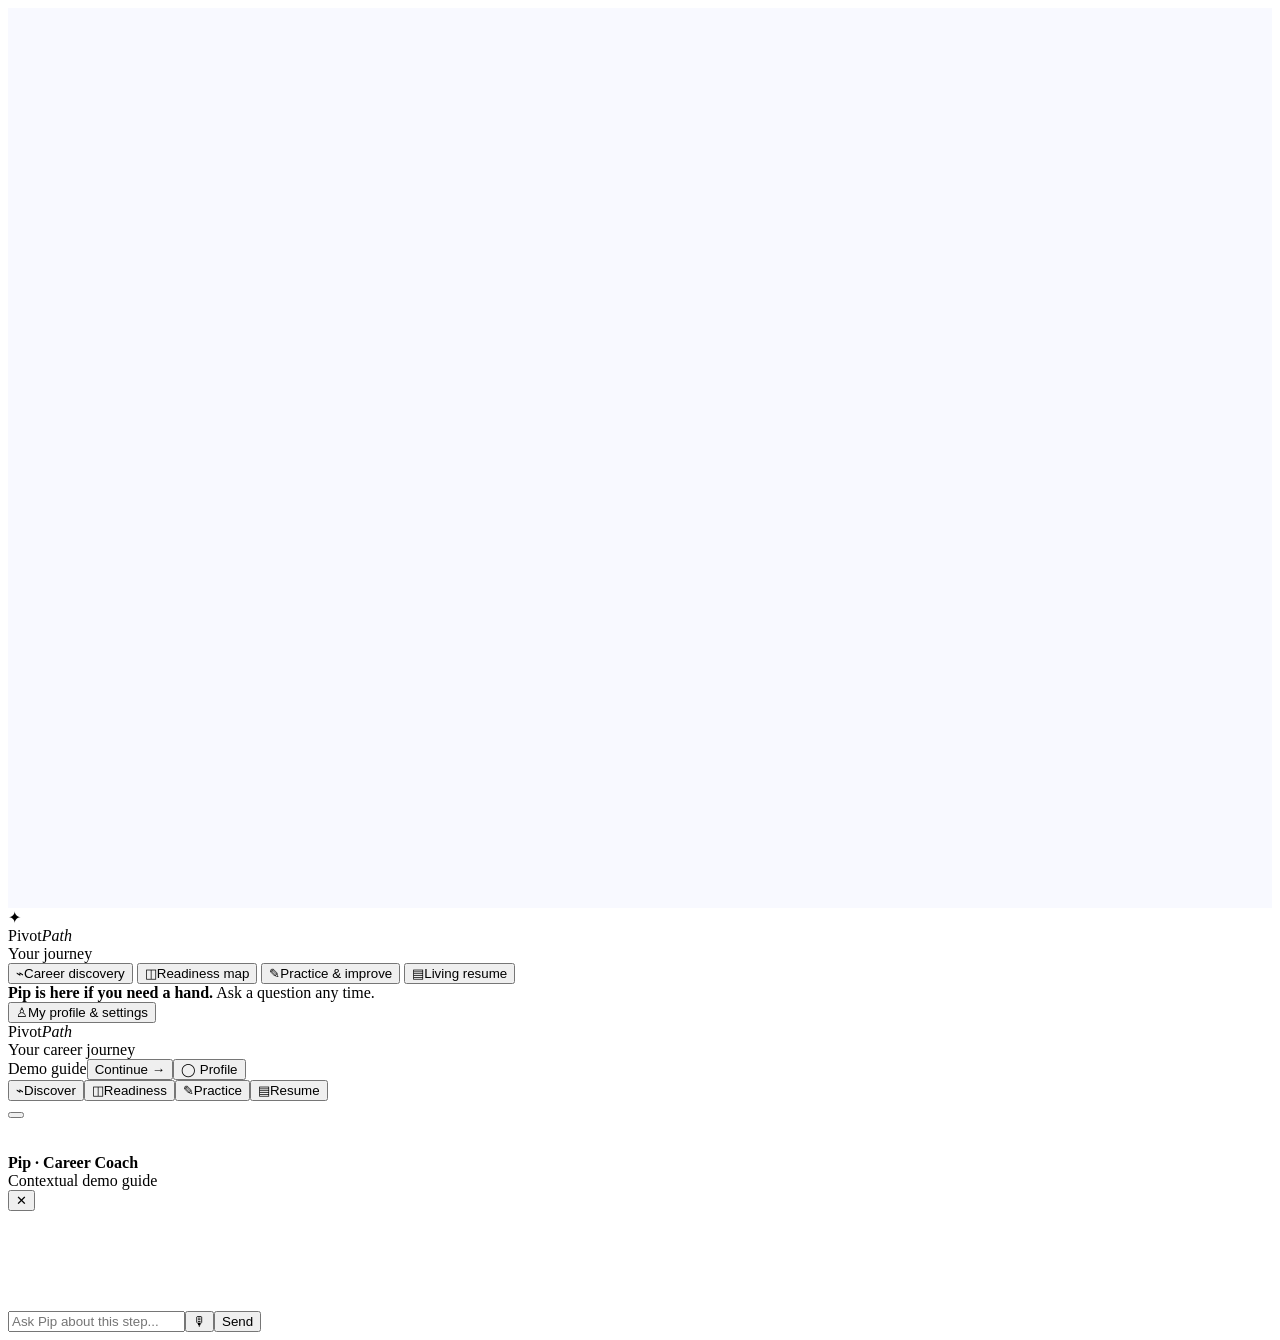
==== commit 54c57cac: "Replace mismatched chick avatar in sidebar with the same Pip SVG used throughout" ====
--- a/template.html
+++ b/template.html
@@ -10,7 +10,7 @@
    <button class="navitem" data-action="nav" data-route="readiness"><span class="ni">◫</span><span class="navtext">Readiness map</span></button>
    <button class="navitem" data-action="nav" data-route="practice"><span class="ni">✎</span><span class="navtext">Practice & improve</span></button>
    <button class="navitem" data-action="nav" data-route="resume"><span class="ni">▤</span><span class="navtext">Living resume</span></button>
-  </nav><div class="sidebarFoot stack gap8"><div class="notice">🐣 <strong>Ask Pip</strong> anytime for guidance on this screen.</div><button class="navitem" data-action="nav" data-route="profile"><span class="ni">♙</span><span class="navtext">My profile & settings</span></button></div>
+  </nav><div class="sidebarFoot stack gap8"><div class="notice pipSidebarNotice"><span id="pipSidebarAvatar" aria-hidden="true"></span><span><strong>Pip is here if you need a hand.</strong> Ask a question any time.</span></div><button class="navitem" data-action="nav" data-route="profile"><span class="ni">♙</span><span class="navtext">My profile & settings</span></button></div>
  </aside>
  <div class="shellBody"><header class="topbar"><div class="frow gap8"><div class="logo">Pivot<i>Path</i></div><span class="stage" id="stageName">Your career journey</span></div><div class="topright"><span id="modePill" class="pill amber">Demo guide</span><button class="btn small soft" data-action="continue">Continue →</button><button class="btn small light" data-action="nav" data-route="profile" aria-label="My profile">◯ <span class="mutedlabel">Profile</span></button></div></header>
  <main class="main" id="main" tabindex="-1"></main></div>
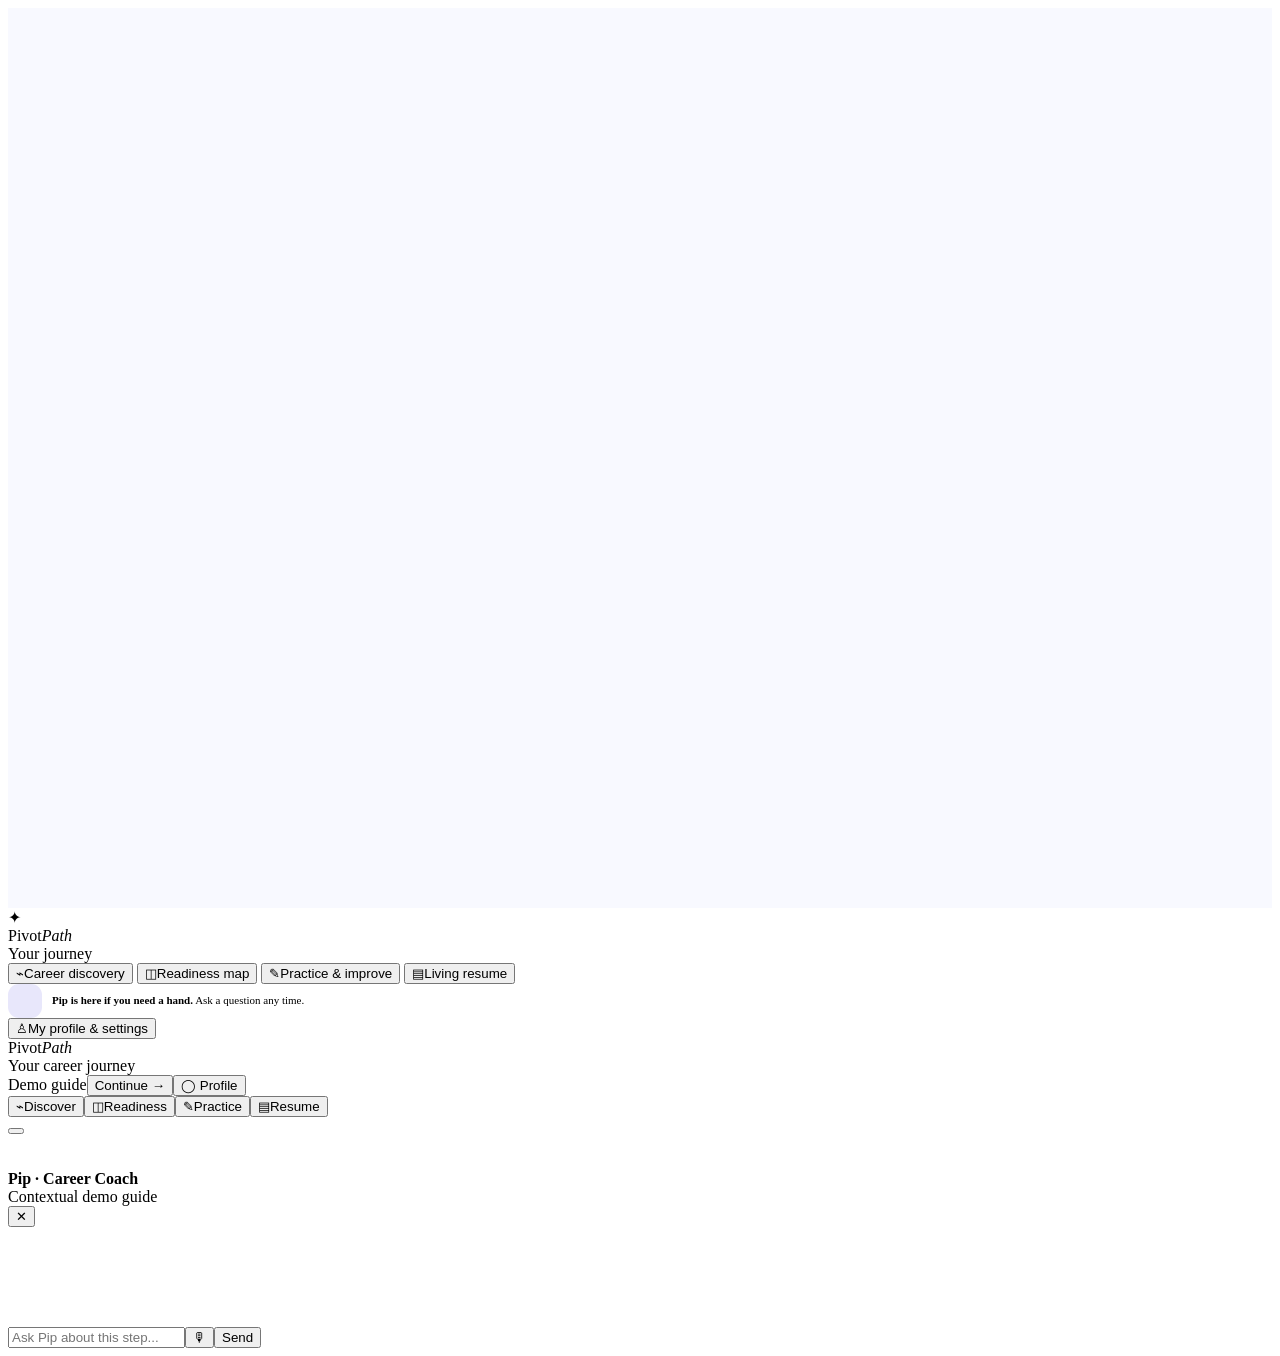
==== commit a655d3be: "Load chronological Pip coach, consistent mascot and refreshed inline action styles" ====
--- a/template.html
+++ b/template.html
@@ -1,6 +1,6 @@
 <!doctype html>
 <html lang="en"><head><meta charset="utf-8"/><meta name="viewport" content="width=device-width,initial-scale=1"/><meta name="theme-color" content="#f8f9fc"/><title>PivotPath — Your career, forward.</title><meta name="description" content="Meet Pip, your guided AI career coach for discovering career paths, assessing readiness, practicing case skills, and refining your resume."/>
-<style>/*__CSS__*/</style><link rel="stylesheet" href="/pip-experience.css?v=5.11"/><link rel="stylesheet" href="/pip-journey.css?v=1.3"/><link rel="stylesheet" href="/pip-progress.css?v=5.12"/><link rel="stylesheet" href="/pip-insights.css?v=5.10"/><link rel="stylesheet" href="/pip-guide.css?v=1.1"/></head><body>
+<style>/*__CSS__*/</style><link rel="stylesheet" href="/pip-experience.css?v=5.11"/><link rel="stylesheet" href="/pip-journey.css?v=5.14"/><link rel="stylesheet" href="/pip-progress.css?v=5.12"/><link rel="stylesheet" href="/pip-insights.css?v=5.10"/><link rel="stylesheet" href="/pip-guide.css?v=1.1"/></head><body>
 <div id="toast" class="toast hidden" role="status" aria-live="polite"></div>
 <div id="welcome" class="welcome"></div>
 <div id="shell" class="shell">
@@ -21,9 +21,9 @@
 <div id="modalRoot"></div>
 <script>const DATA=/*__DATA__*/;/*__JS__*/</script>
 <script defer src="/sample-careers.js?v=1.0"></script>
-<script defer src="/pip-experience.js?v=5.13"></script>
-<script defer src="/pip-journey.js?v=1.3"></script>
-<script defer src="/pip-progress.js?v=5.12"></script>
+<script defer src="/pip-experience.js?v=5.14"></script>
+<script defer src="/pip-journey.js?v=5.14"></script>
+<script defer src="/pip-progress.js?v=5.14"></script>
 <script defer src="/pip-insights.js?v=5.10"></script>
 <script defer src="/pip-guide.js?v=1.0"></script>
 </body></html>
--- a/pip-journey.css
+++ b/pip-journey.css
@@ -93,3 +93,27 @@
 .pipRibbonAvatar .mascotSvg,.pipLessonAvatar .mascotSvg,.coachHeader .mascotSvg{animation:pipBreathe 4.8s ease-in-out infinite}
 @keyframes pipBreathe{0%,100%{transform:translateY(0)}50%{transform:translateY(-2px)}}
 @media(prefers-reduced-motion:reduce){.mascotSvg>circle,.pipRibbonAvatar .mascotSvg,.pipLessonAvatar .mascotSvg,.coachHeader .mascotSvg{animation:none}}
+
+/* V5.14 — Pip's step guidance is a chat turn, not a pinned mini-dashboard. */
+.coachQuick:empty{display:none!important;padding:0!important;border:0!important}
+.coachMessages{scroll-behavior:smooth;overscroll-behavior:contain;gap:13px}
+.coachMessages .bubble{line-height:1.6}
+.coachMessages .bubble.pipFlowBubble{max-width:98%;align-self:flex-start;background:#f3f2ff;border:1px solid #deddf6;border-radius:16px 16px 16px 5px;padding:13px 14px;color:#3e4b79;white-space:normal}
+.pipFlowIdentity{display:flex;align-items:center;gap:8px;margin-bottom:8px;font-size:11px;color:#6b63b9}
+.pipFlowIdentity strong{font-weight:850;letter-spacing:.01em}
+.pipFlowAvatar{width:35px;height:35px;flex:none;display:inline-flex;align-items:center;justify-content:center;background:#e7e7fe;border-radius:11px}
+.pipFlowAvatar .mascotSvg{width:32px;height:32px}
+.pipMessageText{display:block;white-space:pre-wrap;overflow-wrap:anywhere}
+.pipFlowActions{display:flex;flex-wrap:wrap;gap:7px;margin-top:12px}
+.pipFlowActions button{border:1px solid #d6dcf1;border-radius:9px;background:#fff;color:#535bb1;cursor:pointer;font-weight:750;font-size:11px;line-height:1.35;padding:9px 11px;text-align:left;flex:1 1 135px}
+.pipFlowActions button:first-child{background:#6661cc;border-color:#6661cc;color:#fff}
+.pipFlowActions button:hover{filter:brightness(.96)}
+.pipFlowActions button:focus-visible{outline:3px solid #b8b9fa;outline-offset:2px}
+.pipContextMascot .mascotSvg{height:42px;width:42px}
+.pipSidebarNotice{display:flex;align-items:center;gap:10px;line-height:1.55}
+.pipSidebarNotice #pipSidebarAvatar{width:34px;height:34px;border-radius:11px;background:#e8e7fb;flex:none;display:inline-grid;place-items:center}
+.pipSidebarNotice .mascotSvg{width:31px;height:31px}
+.pipSidebarNotice span:last-child{font-size:11px;min-width:0}
+.ppWarmupPip{width:33px;height:33px;display:inline-flex;vertical-align:middle;align-items:center;justify-content:center;background:#ecebff;border-radius:10px;margin-right:8px}
+.ppWarmupPip .mascotSvg{width:31px;height:31px}
+@media(prefers-reduced-motion:reduce){.coachMessages{scroll-behavior:auto}}
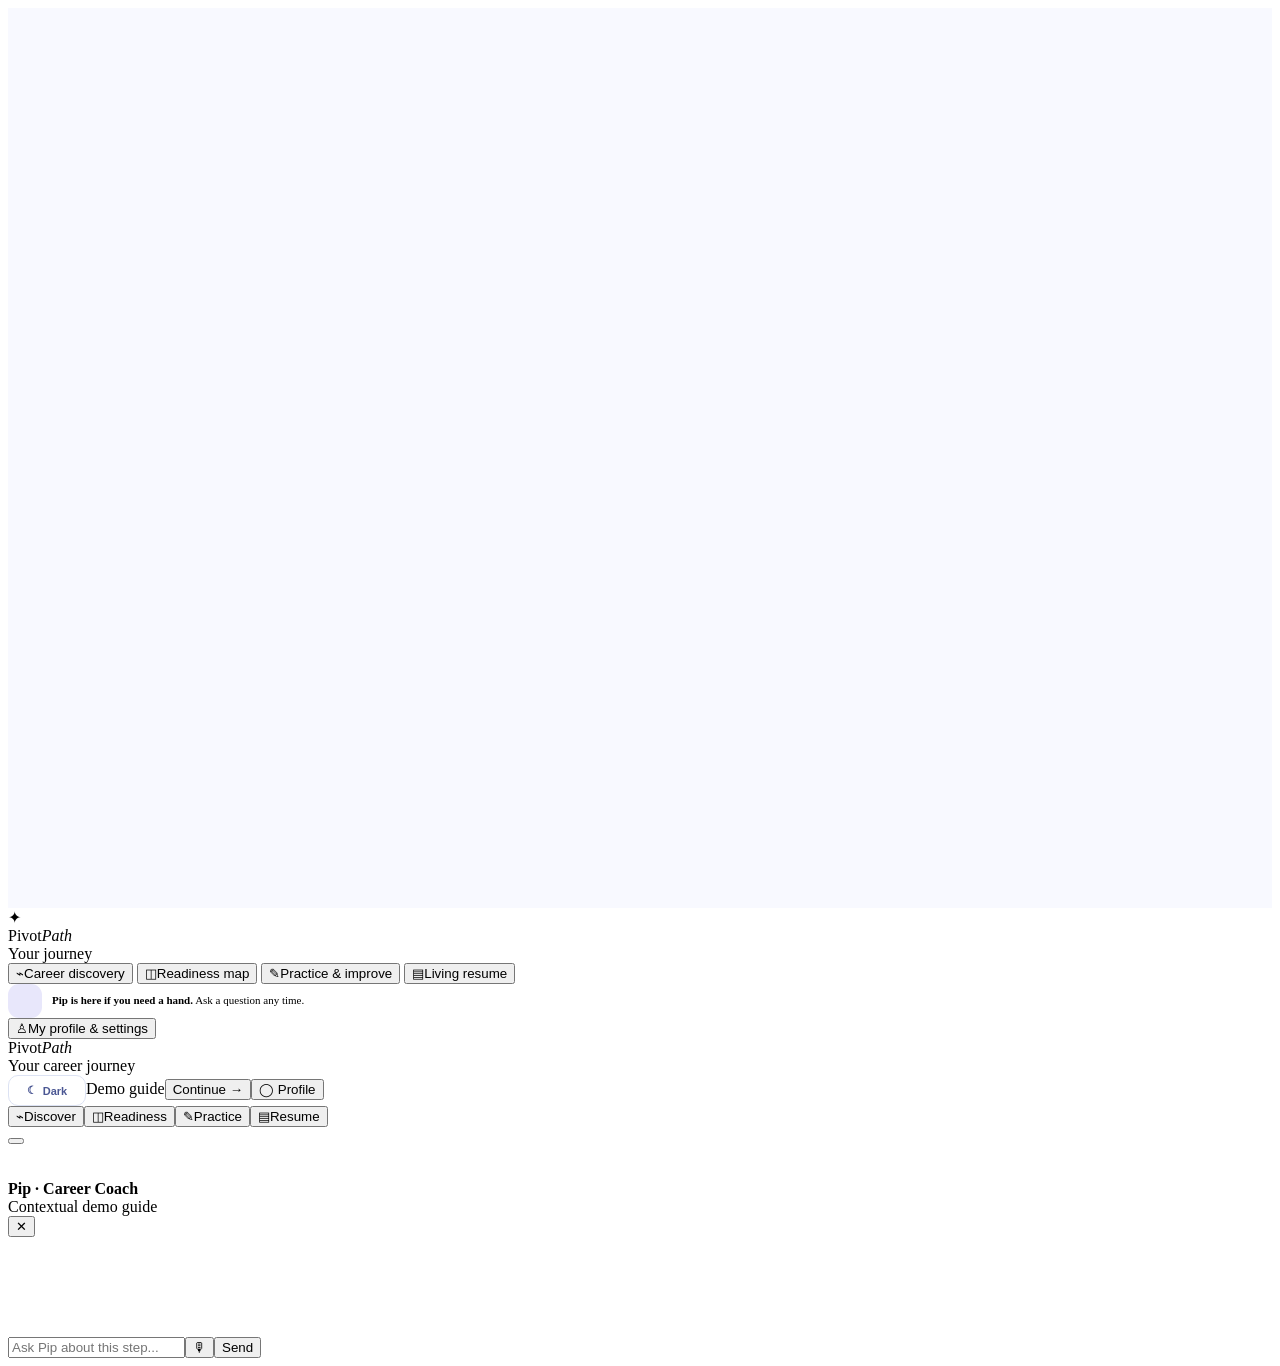
==== commit ef80e366: "Expose persisted light/dark toggle on onboarding and app header, load theme overrides last" ====
--- a/template.html
+++ b/template.html
@@ -1,8 +1,10 @@
 <!doctype html>
 <html lang="en"><head><meta charset="utf-8"/><meta name="viewport" content="width=device-width,initial-scale=1"/><meta name="theme-color" content="#f8f9fc"/><title>PivotPath — Your career, forward.</title><meta name="description" content="Meet Pip, your guided AI career coach for discovering career paths, assessing readiness, practicing case skills, and refining your resume."/>
-<style>/*__CSS__*/</style><link rel="stylesheet" href="/pip-experience.css?v=5.11"/><link rel="stylesheet" href="/pip-journey.css?v=5.14"/><link rel="stylesheet" href="/pip-progress.css?v=5.12"/><link rel="stylesheet" href="/pip-insights.css?v=5.10"/><link rel="stylesheet" href="/pip-guide.css?v=1.1"/></head><body>
+<script>(function(){try{document.documentElement.dataset.theme=localStorage.getItem('pivotpath_display_theme_v1')==='dark'?'dark':'light'}catch(e){document.documentElement.dataset.theme='light'}})();</script>
+<style>/*__CSS__*/</style><link rel="stylesheet" href="/pip-experience.css?v=5.11"/><link rel="stylesheet" href="/pip-journey.css?v=5.14"/><link rel="stylesheet" href="/pip-progress.css?v=5.12"/><link rel="stylesheet" href="/pip-insights.css?v=5.10"/><link rel="stylesheet" href="/pip-guide.css?v=1.1"/><link rel="stylesheet" href="/pip-competency.css?v=1.0"/><link rel="stylesheet" href="/pip-theme.css?v=1.0"/></head><body>
 <div id="toast" class="toast hidden" role="status" aria-live="polite"></div>
 <div id="welcome" class="welcome"></div>
+<button id="pipWelcomeTheme" class="pipWelcomeTheme" type="button" data-pp-theme-toggle aria-pressed="false" aria-label="Switch to dark mode" hidden><span class="pipThemeIcon" aria-hidden="true">☾</span><span class="pipThemeWord">Dark</span></button>
 <div id="shell" class="shell">
  <aside class="sidebar"><div class="brand"><div class="brandicon">✦</div><span class="logo">Pivot<i>Path</i></span></div>
   <nav class="navgroup"><div class="navlabel">Your journey</div>
@@ -12,7 +14,7 @@
    <button class="navitem" data-action="nav" data-route="resume"><span class="ni">▤</span><span class="navtext">Living resume</span></button>
   </nav><div class="sidebarFoot stack gap8"><div class="notice pipSidebarNotice"><span id="pipSidebarAvatar" aria-hidden="true"></span><span><strong>Pip is here if you need a hand.</strong> Ask a question any time.</span></div><button class="navitem" data-action="nav" data-route="profile"><span class="ni">♙</span><span class="navtext">My profile & settings</span></button></div>
  </aside>
- <div class="shellBody"><header class="topbar"><div class="frow gap8"><div class="logo">Pivot<i>Path</i></div><span class="stage" id="stageName">Your career journey</span></div><div class="topright"><span id="modePill" class="pill amber">Demo guide</span><button class="btn small soft" data-action="continue">Continue →</button><button class="btn small light" data-action="nav" data-route="profile" aria-label="My profile">◯ <span class="mutedlabel">Profile</span></button></div></header>
+ <div class="shellBody"><header class="topbar"><div class="frow gap8"><div class="logo">Pivot<i>Path</i></div><span class="stage" id="stageName">Your career journey</span></div><div class="topright"><button type="button" id="pipHeaderTheme" class="pipThemeButton" data-pp-theme-toggle aria-pressed="false" aria-label="Switch to dark mode"><span class="pipThemeIcon" aria-hidden="true">☾</span><span class="pipThemeWord">Dark</span></button><span id="modePill" class="pill amber">Demo guide</span><button class="btn small soft" data-action="continue">Continue →</button><button class="btn small light" data-action="nav" data-route="profile" aria-label="My profile">◯ <span class="mutedlabel">Profile</span></button></div></header>
  <main class="main" id="main" tabindex="-1"></main></div>
 </div>
 <nav id="bottomNav" class="bottomNav"><button class="navitem" data-action="nav" data-route="discovery"><span class="ni">⌁</span>Discover</button><button class="navitem" data-action="nav" data-route="readiness"><span class="ni">◫</span>Readiness</button><button class="navitem" data-action="nav" data-route="practice"><span class="ni">✎</span>Practice</button><button class="navitem" data-action="nav" data-route="resume"><span class="ni">▤</span>Resume</button></nav>
@@ -22,8 +24,10 @@
 <script>const DATA=/*__DATA__*/;/*__JS__*/</script>
 <script defer src="/sample-careers.js?v=1.0"></script>
 <script defer src="/pip-experience.js?v=5.14"></script>
-<script defer src="/pip-journey.js?v=5.14"></script>
+<script defer src="/pip-journey.js?v=5.16"></script>
 <script defer src="/pip-progress.js?v=5.14"></script>
-<script defer src="/pip-insights.js?v=5.10"></script>
+<script defer src="/pip-insights.js?v=5.15"></script>
 <script defer src="/pip-guide.js?v=1.0"></script>
+<script defer src="/pip-competency.js?v=1.0"></script>
+<script defer src="/pip-theme.js?v=1.0"></script>
 </body></html>
--- a/pip-competency.css
+++ b/pip-competency.css
@@ -0,0 +1,44 @@
+/* PivotPath competency guides — role-specific Why? explanations and honest skill milestones. */
+.pgRoleSummary{display:flex;justify-content:space-between;align-items:center;gap:13px;flex-wrap:wrap;margin:7px 0 9px;padding:13px 15px;border:1px solid #e2e5fa;background:#f7f7ff;border-radius:12px}
+.pgSummaryLead{display:flex;align-items:center;gap:10px;min-width:0}
+.pgSummaryLead>div{display:flex;flex-direction:column;gap:3px}
+.pgSummaryLead strong{font-size:12px;color:#343875;font-weight:780}
+.pgSummaryLead small{font-size:10px;line-height:1.5;color:#737d9a;max-width:530px}
+.pgSummaryIcon{display:grid;place-items:center;width:32px;height:32px;flex:none;border-radius:10px;background:#e7e8ff;color:#5d56bd;font-size:19px}
+.pgSummaryNote{font-size:10px;color:#79849e;max-width:220px;line-height:1.4}
+.pgRowAchievement{display:inline-flex;align-items:center;gap:4px;border-radius:9px;padding:5px 7px;margin-left:7px;background:#e8f6ed;color:#217048;font-size:10px;font-weight:810;line-height:1.2;white-space:normal}
+.pgModalContent{color:#334068;display:flex;flex-direction:column;gap:15px;line-height:1.55}
+.pgModalEyebrow{font-size:10px;text-transform:uppercase;letter-spacing:.1em;color:#7578ba;font-weight:810}
+.pgModalContent>h2{font-size:23px;letter-spacing:-.04em;line-height:1.23;color:#222d51;margin:-6px 0 -4px}
+.pgStatus{display:flex;align-items:center;gap:8px;align-self:flex-start;font-size:11px;font-weight:770;padding:8px 12px;border-radius:10px;background:#f0f1f6;color:#536179}
+.pgStatus.success{background:#e7f7ed;color:#237347}.pgStatus.warning{background:#fff2e4;color:#986019}.pgStatus.info{background:#ecf0ff;color:#5558af}.pgStatus.neutral{background:#f1f3f8;color:#5d6a84}
+.pgStatus span{font-size:18px}
+.pgExplainer{padding:13px 15px;border:1px solid #e7eaf5;background:#fff;border-radius:12px;display:flex;flex-direction:column;gap:7px}
+.pgExplainer h3{font-size:13px;color:#293c6c;font-weight:800;margin:0}
+.pgExplainer p{font-size:12px;color:#556582;line-height:1.6;margin:0}
+.pgScenario{border-radius:9px;border-left:3px solid #817ada;background:#f5f5ff;padding:11px 12px;margin-top:5px}
+.pgScenario small{display:block;color:#6766b3;font-size:10px;font-weight:750;margin-bottom:3px}
+.pgScenario p{color:#475780;font-size:12px}
+.pgExplainer .pgSoftText,.pgSoftText{font-size:10.5px;color:#8791a8;line-height:1.55;margin:0}
+.pgMetricChips{display:flex;flex-wrap:wrap;gap:7px}
+.pgMetricChips span{border:1px solid #dce2f3;background:#f8faff;border-radius:9px;padding:7px 10px;font-size:11px;line-height:1.4;font-weight:650;color:#4a5887}
+.pgCurrentEvidence{display:grid;grid-template-columns:1fr 1.7fr;gap:8px}
+.pgCurrentEvidence>div{background:#f7f8fc;padding:10px 12px;border-radius:10px;display:flex;flex-direction:column;gap:5px;min-width:0}
+.pgCurrentEvidence span{font-size:10px;color:#8c97ab}
+.pgCurrentEvidence strong{font-size:11px;line-height:1.45;color:#394876;font-weight:720;overflow-wrap:anywhere}
+.pgChecks{list-style:none;margin:4px 0 0;padding:0;display:flex;flex-direction:column;gap:7px}
+.pgCheck{display:flex;align-items:flex-start;gap:10px;background:#f9faff;border:1px solid #eaedf6;border-radius:10px;padding:9px 11px}
+.pgCheck>span{width:22px;height:22px;border-radius:50%;background:#e9ecf5;color:#818ca5;display:grid;place-items:center;flex:none;font-weight:820;font-size:13px}
+.pgCheck.passed>span{background:#dbf5e4;color:#237a4a}
+.pgCheck div{min-width:0;display:flex;flex-direction:column;gap:2px}
+.pgCheck strong{font-size:11px;color:#3b486e}
+.pgCheck small{font-size:10px;color:#78859e;line-height:1.55}
+.pgProgressNarrative{font-size:11px;line-height:1.6;padding:10px 11px;background:#f2f4ff;border-radius:8px;color:#515f91}
+.pgAchievementText{font-size:12px;color:#227446;line-height:1.6;padding:10px 12px;background:#eaf8ef;border-radius:10px;margin:0}
+.pgModalActions{display:flex;flex-wrap:wrap;gap:9px}
+.pgModalActions button,.pgModalActions a{display:inline-flex;align-items:center;justify-content:center;flex:1 1 195px;border-radius:10px;padding:11px 12px;cursor:pointer;font-size:11px;font-weight:790;line-height:1.4;text-decoration:none;text-align:center;border:1px solid #d7dcf2;color:#555ab0;background:#fff}
+.pgModalActions button{background:#6661c8;border-color:#6661c8;color:#fff}
+.pgModalActions button:focus-visible,.pgModalActions a:focus-visible{outline:3px solid #b9b8fb;outline-offset:2px}
+.modal:has(.pgModalContent){max-width:680px;width:min(680px,100%);scrollbar-gutter:stable}
+@media(max-width:680px){.pgRoleSummary{padding:11px;gap:10px}.pgSummaryNote{max-width:none}.pgCurrentEvidence{grid-template-columns:1fr}.modal:has(.pgModalContent){padding:15px}.pgModalContent>h2{font-size:21px}.pgExplainer{padding:12px}.pgRowAchievement{margin:4px 0 0;display:table}}
+@media(prefers-reduced-motion:reduce){.pgModalContent *{scroll-behavior:auto}}
--- a/pip-theme.css
+++ b/pip-theme.css
@@ -0,0 +1,229 @@
+/* PivotPath's manually switchable dark palette.
+   Screen UI follows the theme; the A4 resume sheet remains paper-white for printing. */
+html[data-theme="dark"]{
+  color-scheme:dark;
+  --ink:#eef2ff;--muted:#acbbd4;--blue:#776df1;--blue2:#aaa2ff;
+  --deep:#c4c5ff;--pale:#29294f;--line:#34435f;--bg:#0e1629;
+  --white:#18243c;--green:#62d5ac;--amber:#f5c77b;--red:#ffa6ac;
+  --shadow:0 20px 64px rgba(0,0,0,.36);
+  --pp-surface:#17243c;--pp-surface2:#202e4b;--pp-surface3:#293654;
+  --pp-border:#354461;--pp-copy:#eef2ff;--pp-soft:#b1bfd9;--pp-link:#b6b6ff;
+}
+html[data-theme="dark"] body{background:var(--bg);color:var(--ink)}
+html[data-theme="dark"] a{color:var(--pp-link)}
+html[data-theme="dark"] a:hover{color:#ded9ff}
+html[data-theme="dark"] .sidebar,html[data-theme="dark"] .card,
+html[data-theme="dark"] .roleCard,html[data-theme="dark"] .resourcecard,
+html[data-theme="dark"] .modal,html[data-theme="dark"] .coachPanel,
+html[data-theme="dark"] .welcomeCard,html[data-theme="dark"] .resumesectiontoggle,
+html[data-theme="dark"] .ppCompetencyBreakdown{
+  background:var(--pp-surface);color:var(--ink);border-color:var(--pp-border);
+}
+html[data-theme="dark"] .topbar{background:rgba(19,29,50,.92);border-color:var(--pp-border)}
+html[data-theme="dark"] .logo{color:#f3f2ff}
+html[data-theme="dark"] .logo i{color:#aaa1ff}
+html[data-theme="dark"] .stage,html[data-theme="dark"] .navitem,html[data-theme="dark"] .navlabel,
+html[data-theme="dark"] .kicker,html[data-theme="dark"] .pagelead,
+html[data-theme="dark"] .subtle,html[data-theme="dark"] .muted,
+html[data-theme="dark"] .textxs.muted,html[data-theme="dark"] .textsm.muted,
+html[data-theme="dark"] .field label,html[data-theme="dark"] .field .hint{color:var(--pp-soft)}
+html[data-theme="dark"] .navitem:hover{background:#253455;color:#dedbff}
+html[data-theme="dark"] .navitem.active{background:#323466;color:#d8d3ff}
+html[data-theme="dark"] .btn.light,html[data-theme="dark"] .btn.ghost,
+html[data-theme="dark"] .btn.soft,html[data-theme="dark"] .sampleLinks button,
+html[data-theme="dark"] .pipSecondary,html[data-theme="dark"] .coachQuick button{
+ background:var(--pp-surface2);color:#dedcff;border-color:#45557a;
+}
+html[data-theme="dark"] .btn.light:hover,html[data-theme="dark"] .btn.ghost:hover,
+html[data-theme="dark"] .btn.soft:hover,html[data-theme="dark"] .sampleLinks button:hover,
+html[data-theme="dark"] .pipSecondary:hover{background:#303d61;color:#fff}
+html[data-theme="dark"] .btn:not(.light):not(.soft):not(.ghost):not(.warn):hover{background:#6359d4}
+html[data-theme="dark"] .card.pale,html[data-theme="dark"] .notice,
+html[data-theme="dark"] .notice.white,html[data-theme="dark"] .tag,
+html[data-theme="dark"] .pill,html[data-theme="dark"] .pageicon,
+html[data-theme="dark"] .mini-num,html[data-theme="dark"] .swot,
+html[data-theme="dark"] .roleRankExplanation,
+html[data-theme="dark"] .chatbubble,html[data-theme="dark"] .chatbubble.user,
+html[data-theme="dark"] .profileExtract,html[data-theme="dark"] .welcome .benefit .check,
+html[data-theme="dark"] .paperalert{
+ background:var(--pp-surface2);color:var(--pp-soft);border-color:var(--pp-border);
+}
+html[data-theme="dark"] .pill.blue,html[data-theme="dark"] .pill.purple,
+html[data-theme="dark"] .pill.green,html[data-theme="dark"] .pill.amber,
+html[data-theme="dark"] .pcCompletion,html[data-theme="dark"] .pcTopStreak,
+html[data-theme="dark"] .roleRankNumber{
+ background:#323467;color:#dbd8ff;border-color:#55578a;
+}
+html[data-theme="dark"] .pill.red{background:#512e42;color:#ffb6bc}
+html[data-theme="dark"] .notice.good,html[data-theme="dark"] .pgAchievementText{background:#193e39;color:#adf0ca;border-color:#36795e}
+html[data-theme="dark"] .notice.warn{background:#443420;color:#ffe0a4;border-color:#6e5634}
+html[data-theme="dark"] .notice.bad{background:#492d37;color:#ffb7bf;border-color:#78454e}
+html[data-theme="dark"] .topcallout{background:linear-gradient(116deg,#252c50,#262548);border-color:#4a4978}
+html[data-theme="dark"] .roleCard.active{background:#222a4a;border-color:#9288ff}
+html[data-theme="dark"] .roleCard h3,html[data-theme="dark"] h2:not(.rsname),html[data-theme="dark"] .card h3{color:var(--ink)}
+html[data-theme="dark"] .roleFitMeta{color:var(--pp-soft)}
+html[data-theme="dark"] .roleRankExplanation strong{color:#d8d5ff}
+html[data-theme="dark"] .field input,html[data-theme="dark"] .field select,
+html[data-theme="dark"] .field textarea,html[data-theme="dark"] .textentry,
+html[data-theme="dark"] .coachComposer input,html[data-theme="dark"] .pipMiniForm input,
+html[data-theme="dark"] .pipMiniForm select,html[data-theme="dark"] .pipMiniForm textarea,
+html[data-theme="dark"] .pipTextLabel textarea,html[data-theme="dark"] .pipDrop input{
+ background:#101d35;color:var(--ink);border-color:#4b5875;
+}
+html[data-theme="dark"] input::placeholder,html[data-theme="dark"] textarea::placeholder{color:#8e9ebb}
+html[data-theme="dark"] select option{background:#17243c;color:#eef2ff}
+html[data-theme="dark"] .field input:focus,html[data-theme="dark"] .field textarea:focus,
+html[data-theme="dark"] .pipMiniForm input:focus,html[data-theme="dark"] .pipMiniForm textarea:focus{
+ box-shadow:0 0 0 3px rgba(144,133,241,.22);border-color:#a8a2ff;
+}
+html[data-theme="dark"] .skillRow{border-bottom-color:#33435f}
+html[data-theme="dark"] .swotGrid .swot:nth-child(1){background:#183c38;border-color:#347b66}
+html[data-theme="dark"] .swotGrid .swot:nth-child(2){background:#403420;border-color:#8f6b32}
+html[data-theme="dark"] .swotGrid .swot:nth-child(3){background:#1d3358;border-color:#4a6aa6}
+html[data-theme="dark"] .swotGrid .swot:nth-child(4){background:#432c41;border-color:#915b72}
+html[data-theme="dark"] .swotGrid .swot:nth-child(1) b{color:#a9eed3}
+html[data-theme="dark"] .swotGrid .swot:nth-child(2) b{color:#ffe0a0}
+html[data-theme="dark"] .swotGrid .swot:nth-child(3) b{color:#bfd5ff}
+html[data-theme="dark"] .swotGrid .swot:nth-child(4) b{color:#ffc0d1}
+/* Welcome remains branded; its conversational form follows the dark palette. */
+html[data-theme="dark"] .welcome{background:#0e1629!important}
+html[data-theme="dark"] .pipHero{background:linear-gradient(152deg,#202750,#302b6a 60%,#493f87)}
+html[data-theme="dark"] .pipHeroDesc{color:#e0e5ff}
+html[data-theme="dark"] .pipConversation,html[data-theme="dark"] .pipConversationHeader,
+html[data-theme="dark"] .pipConversationFooter,html[data-theme="dark"] .pipLessonCard,
+html[data-theme="dark"] .pipImportFacts{background:var(--pp-surface);color:var(--ink);border-color:var(--pp-border)}
+html[data-theme="dark"] .pipConversationHeader>div span,html[data-theme="dark"] .pipProgress,
+html[data-theme="dark"] .pipSampleHead,html[data-theme="dark"] .pipConsent,
+html[data-theme="dark"] .pipDrop span,html[data-theme="dark"] .pipSummary span,
+html[data-theme="dark"] .pipImportMeta,html[data-theme="dark"] .pipImportFields small,
+html[data-theme="dark"] .pipMiniForm label,html[data-theme="dark"] .pipTextLabel,
+html[data-theme="dark"] .pipMiniForm .hint,html[data-theme="dark"] .pipSampleNote{
+ color:var(--pp-soft)
+}
+html[data-theme="dark"] .pipConversationHeader strong,html[data-theme="dark"] .pipSummary strong,
+html[data-theme="dark"] .pipImportFields strong,html[data-theme="dark"] .pipBubbleText,
+html[data-theme="dark"] .pipImportTitle strong{color:var(--ink)}
+html[data-theme="dark"] .pipBubbleText,html[data-theme="dark"] .pipHistoryPip p,
+html[data-theme="dark"] .pipExtract,html[data-theme="dark"] .pipDrop,
+html[data-theme="dark"] .pipSummary,html[data-theme="dark"] .pipImportWarning,
+html[data-theme="dark"] .pipImportFallback,html[data-theme="dark"] .pipImportRaw,
+html[data-theme="dark"] .pipUploadNote,html[data-theme="dark"] .pipSampleNote,
+html[data-theme="dark"] .pipSamples button,html[data-theme="dark"] .pipOwnership button,
+html[data-theme="dark"] .pipSummary>div,html[data-theme="dark"] .pipImportEntries,
+html[data-theme="dark"] .pipImportSection summary{
+ background:var(--pp-surface2);color:var(--ink);border-color:var(--pp-border)
+}
+html[data-theme="dark"] .pipExtract span,html[data-theme="dark"] .pipImportEntries p,
+html[data-theme="dark"] .pipHistoryPip p{color:var(--pp-soft)}
+html[data-theme="dark"] .pipOwnership button.selected{background:#464579;color:#f7f6ff;border-color:#8f88f7}
+html[data-theme="dark"] .pipPrimary{background:#7468e8;color:#fff}
+html[data-theme="dark"] .pipProgressBar i{background:#394562}
+html[data-theme="dark"] .pipProgressBar i.on{background:#9a8dff}
+html[data-theme="dark"] .pipLessonCard header,html[data-theme="dark"] .pipLessonCard footer,
+html[data-theme="dark"] .ppWarmupPanel header{background:var(--pp-surface2);border-color:var(--pp-border)}
+html[data-theme="dark"] .pipLessonBody p,html[data-theme="dark"] .ppWarmupBody p{color:var(--pp-soft)}
+html[data-theme="dark"] .pipLessonBody h3,html[data-theme="dark"] .ppWarmupBody h3{color:var(--ink)}
+html[data-theme="dark"] .pipLessonOptions button,html[data-theme="dark"] .ppWarmupAnswers button{background:var(--pp-surface2);color:var(--ink);border-color:var(--pp-border)}
+html[data-theme="dark"] .pipLessonOptions button.pipAnswerCorrect,html[data-theme="dark"] .ppWarmupAnswers button.ppCorrect{background:#173c35;color:#a6eccb}
+/* Chat and overlays */
+html[data-theme="dark"] .coachHeader,html[data-theme="dark"] .coachComposer{background:var(--pp-surface);border-color:var(--pp-border)}
+html[data-theme="dark"] .coachMessages .bubble,
+html[data-theme="dark"] .coachMessages .bubble.pipFlowBubble,
+html[data-theme="dark"] .pipGuideTip{background:var(--pp-surface2);color:var(--ink);border-color:var(--pp-border)}
+html[data-theme="dark"] .coachMessages .bubble.me{background:#34335d;color:#f7f7ff}
+html[data-theme="dark"] .pipFlowIdentity,html[data-theme="dark"] .pipGuideEyebrow{color:#bab6ff}
+html[data-theme="dark"] .pipGuideTip:after{background:var(--pp-surface2);border-color:var(--pp-border)}
+html[data-theme="dark"] .pipGuideTipTop>button,html[data-theme="dark"] .pipGuidePreference button,
+html[data-theme="dark"] .pipFlowActions button,html[data-theme="dark"] .pipRibbonActions button,
+html[data-theme="dark"] .coachQuick button{background:#273657;color:#e2e0ff;border-color:#475a7a}
+html[data-theme="dark"] .pipFlowActions button:first-child,html[data-theme="dark"] .pipRibbonActions button:first-child{background:#6e65d7;color:white}
+html[data-theme="dark"] .pipGuideTitle{color:var(--ink)}
+html[data-theme="dark"] .pipGuideTip p{color:var(--pp-soft)}
+html[data-theme="dark"] .pipGuidePreference,html[data-theme="dark"] .pipLoopRibbon,
+html[data-theme="dark"] .pipRibbonSpeech{background:var(--pp-surface2);border-color:var(--pp-border)}
+html[data-theme="dark"] .pipGuidePreference strong,html[data-theme="dark"] .pipRibbonIdentity{color:var(--ink)}
+html[data-theme="dark"] .pipGuidePreference small,html[data-theme="dark"] .pipLoopRibbon small{color:var(--pp-soft)}
+/* Skill map, progress and competency details */
+html[data-theme="dark"] .pcAssessment,html[data-theme="dark"] .pcEvidencePanel,
+html[data-theme="dark"] .pcStreak,html[data-theme="dark"] .pcCalibrationGrid,
+html[data-theme="dark"] .pcSkillDetail,html[data-theme="dark"] .pcSkillDetail[open],
+html[data-theme="dark"] .ppProgressCard,html[data-theme="dark"] .ppCompetencyBreakdown,
+html[data-theme="dark"] .ppWarmupPanel,html[data-theme="dark"] .pgExplainer,
+html[data-theme="dark"] .pgRoleSummary{background:var(--pp-surface);border-color:var(--pp-border);color:var(--ink)}
+html[data-theme="dark"] .pcSectionHead h3,html[data-theme="dark"] .pcStreak h3,
+html[data-theme="dark"] .pcCalibrationRow strong,html[data-theme="dark"] .pcSkillTitle,
+html[data-theme="dark"] .pcSkillFacts b,html[data-theme="dark"] .pcSkillExplain strong,
+html[data-theme="dark"] .ppProgressTop h3,html[data-theme="dark"] .ppCompetencyBreakdown h4,
+html[data-theme="dark"] .ppCompRow strong,html[data-theme="dark"] .ppWarmupBody h2,
+html[data-theme="dark"] .pgModalContent>h2,html[data-theme="dark"] .pgExplainer h3,
+html[data-theme="dark"] .pgCheck strong,html[data-theme="dark"] .pgSummaryLead strong{color:var(--ink)}
+html[data-theme="dark"] .pcConfidenceChoices button,html[data-theme="dark"] .pcSkillActions a,
+html[data-theme="dark"] .pcPracticeNudge button,html[data-theme="dark"] .ppPracticeControls button,
+html[data-theme="dark"] .ppWarmupButtons button,html[data-theme="dark"] .pgModalActions a{
+ background:var(--pp-surface2);color:#e0ddff;border-color:#455779
+}
+html[data-theme="dark"] .pcConfidenceChoices button.selected,
+html[data-theme="dark"] .pcSkillActions button,
+html[data-theme="dark"] .ppPracticeControls button:first-child,
+html[data-theme="dark"] .ppWarmupButtons button:first-child{background:#7165d9;color:white;border-color:#7165d9}
+html[data-theme="dark"] .pcSkillExplain,html[data-theme="dark"] .pcSkillFacts,
+html[data-theme="dark"] .pcLegend,html[data-theme="dark"] .pcHint,
+html[data-theme="dark"] .ppProgressTop p,html[data-theme="dark"] .ppScoreDisclaimer,
+html[data-theme="dark"] .ppCompetencyBreakdown>p,html[data-theme="dark"] .ppCompRow span,
+html[data-theme="dark"] .ppProgressAdvice p,html[data-theme="dark"] .ppMilestone p,
+html[data-theme="dark"] .pgExplainer p,html[data-theme="dark"] .pgCheck small,
+html[data-theme="dark"] .pgSoftText,html[data-theme="dark"] .pgSummaryLead small,
+html[data-theme="dark"] .pgCurrentEvidence span{color:var(--pp-soft)!important}
+html[data-theme="dark"] .pcSignal,html[data-theme="dark"] .pcSkillTrend,
+html[data-theme="dark"] .pcPracticeNudge,html[data-theme="dark"] .pcWeeklyDots b,
+html[data-theme="dark"] .ppProgressAdvice,html[data-theme="dark"] .ppProgressMeta span,
+html[data-theme="dark"] .ppMilestone,html[data-theme="dark"] .ppWarmupScenario,
+html[data-theme="dark"] .ppWarmupExplanation,html[data-theme="dark"] .ppProgressCard .ppBar,
+html[data-theme="dark"] .pgScenario,html[data-theme="dark"] .pgMetricChips span,
+html[data-theme="dark"] .pgCurrentEvidence>div,html[data-theme="dark"] .pgCheck,
+html[data-theme="dark"] .pgProgressNarrative,html[data-theme="dark"] .pgStatus.neutral{
+ background:var(--pp-surface2);border-color:var(--pp-border);color:var(--pp-soft)
+}
+html[data-theme="dark"] .pgModalContent{color:var(--ink)}
+html[data-theme="dark"] .pgScenario small,html[data-theme="dark"] .pgModalEyebrow,
+html[data-theme="dark"] .ppEyebrow,html[data-theme="dark"] .pcSkillTrend{color:#b6b2ff}
+html[data-theme="dark"] .pgStatus.warning,html[data-theme="dark"] .pcSignal.amber{background:#493a24;color:#ffdda4}
+html[data-theme="dark"] .pgStatus.success,html[data-theme="dark"] .pcSignal.green{background:#21493e;color:#aeedcd}
+html[data-theme="dark"] .pgStatus.info,html[data-theme="dark"] .pcSignal.blue{background:#32366a;color:#d2d1ff}
+html[data-theme="dark"] .pgMetricChips span{color:#d2daff}
+html[data-theme="dark"] .ppScore,html[data-theme="dark"] .ppCaseTrend strong,
+html[data-theme="dark"] .pcStreakNumber{color:#c2bdff}
+html[data-theme="dark"] .ppProgressMeta b,html[data-theme="dark"] .ppProgressAdvice strong,
+html[data-theme="dark"] .pgCurrentEvidence strong,html[data-theme="dark"] .pgProgressNarrative{color:#e4e8ff}
+html[data-theme="dark"] .ppWarmupExplanation p,html[data-theme="dark"] .ppWarmupExplanation strong{color:#b4eccc}
+html[data-theme="dark"] .pipThemeButton,html[data-theme="dark"] .pipWelcomeTheme{background:#2b3457;color:#e8e7ff;border-color:#556288}
+html[data-theme="dark"] .pipThemeButton:hover,html[data-theme="dark"] .pipWelcomeTheme:hover{background:#3a4770}
+/* Preserve the A4 editor as a true white paper artifact in both UI themes. */
+html[data-theme="dark"] .sheetWrap{background:#26334b}
+html[data-theme="dark"] .resumeSheet,html[data-theme="dark"] .resumeSheet *{color:#21233a}
+html[data-theme="dark"] .resumeSheet{background:#fff}
+html[data-theme="dark"] .resumeSheet .rsection{color:#34317f}
+html[data-theme="dark"] .resumeSheet .rscontact{color:#4e5370}
+html[data-theme="dark"] .resumeSheet .rslink{color:#28378a}
+html[data-theme="dark"] .resumeSheet .resumeitem:hover{background:#f1f4ff}
+html[data-theme="dark"] .resumeSheet .paperalert{color:#a23d4b;background:transparent}
+/* Toggle itself */
+.pipThemeButton,.pipWelcomeTheme{display:inline-flex;align-items:center;justify-content:center;gap:6px;flex:none;min-width:78px;padding:8px 10px;border-radius:10px;border:1px solid #dce2f3;background:#fff;color:#4b5793;font-size:11px;font-weight:760;white-space:nowrap;cursor:pointer}
+.pipThemeButton:hover,.pipWelcomeTheme:hover{background:#f1f2ff}
+.pipThemeButton:focus-visible,.pipWelcomeTheme:focus-visible{outline:3px solid #9890ff;outline-offset:2px}
+.pipWelcomeTheme{position:fixed;z-index:60;top:16px;right:18px}
+.pipThemeButton[hidden],.pipWelcomeTheme[hidden]{display:none!important}
+.roleRankExplanation{display:flex;align-items:flex-start;flex-wrap:wrap;gap:8px 12px;margin:0 0 15px;border:1px solid #e2e7f5;border-radius:11px;padding:11px 14px;background:#f3f5fe;color:#64718e;font-size:11px;line-height:1.55}
+.roleRankExplanation strong{color:#4556ab;white-space:nowrap}
+.roleRankHeader{gap:8px}
+.roleRankNumber{width:36px;height:36px;flex:none;border-radius:12px;background:#e9eaff;color:#555bc1;display:grid;place-items:center;font-size:15px;font-weight:870}
+.roleFitMeta{display:flex;flex-wrap:wrap;gap:5px 11px;font-size:10px;color:#76839a;line-height:1.4}
+.roleFitMeta span:first-child{font-weight:750}
+@media(max-width:820px){.pipThemeButton{min-width:auto;padding:8px}.pipThemeButton .pipThemeWord{display:none}}
+@media(max-width:680px){.pipWelcomeTheme{top:12px;right:12px}.pipThemeButton{padding:7px}.roleRankExplanation{font-size:10px}.roleRankNumber{width:32px;height:32px;font-size:13px}}
+@media print{
+ html[data-theme="dark"]{color-scheme:light}
+ html[data-theme="dark"] body,html[data-theme="dark"] .resumeSheet,html[data-theme="dark"] .resumeSheet *{background:white!important;color:#21233a!important}
+ html[data-theme="dark"] .resumeSheet .rsection{color:#34317f!important}
+ .pipThemeButton,.pipWelcomeTheme{display:none!important}
+}
